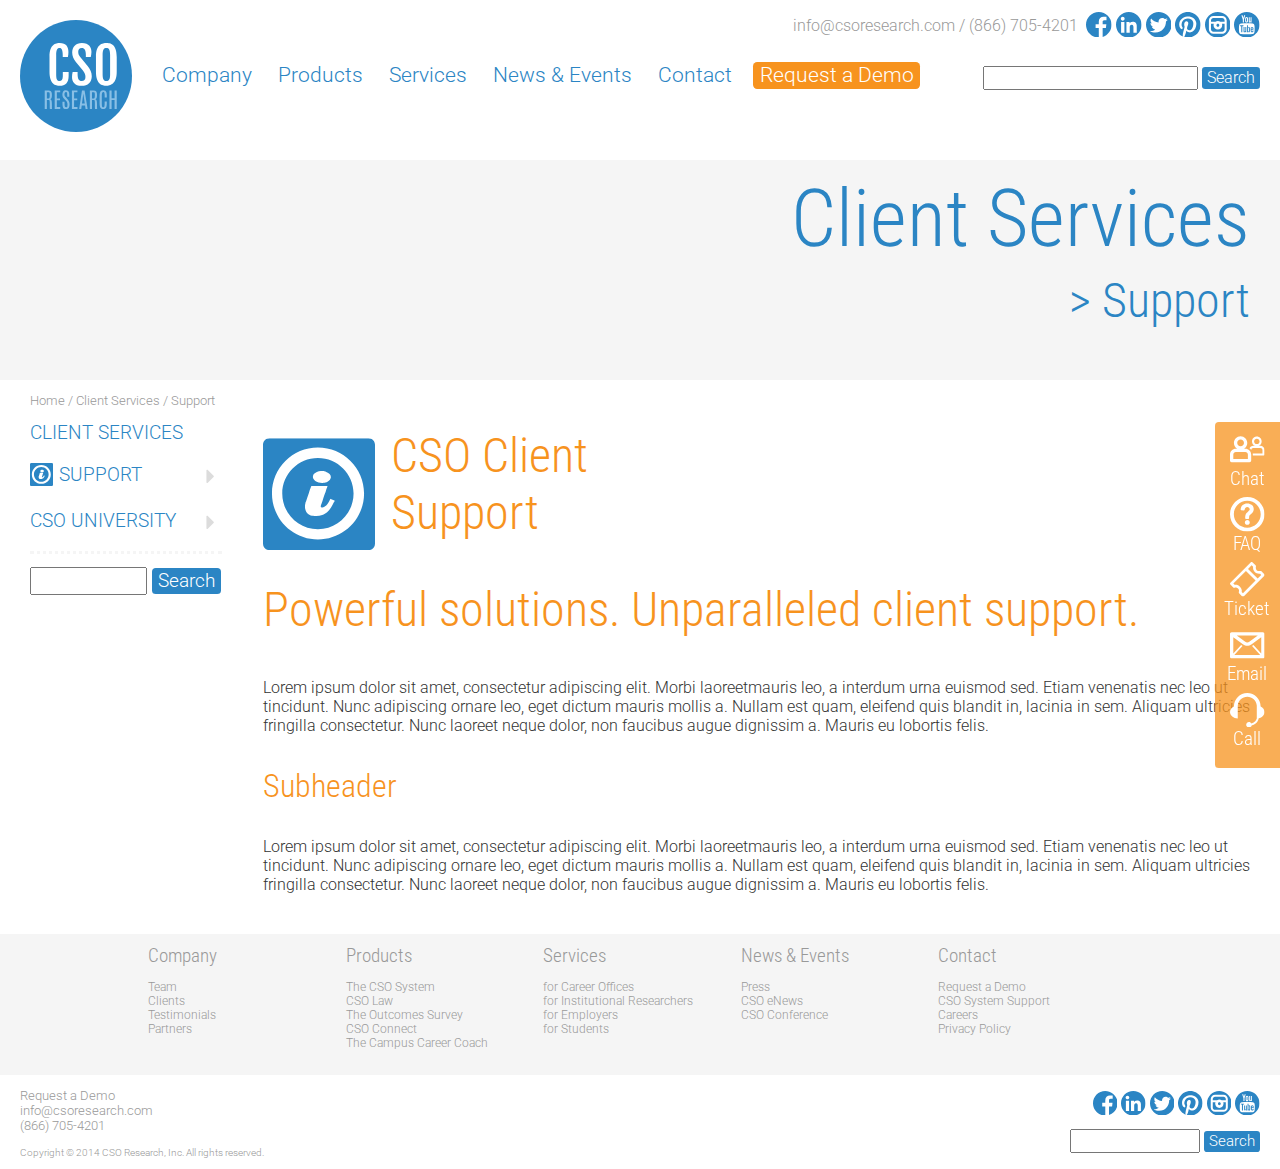
==== client-services.html @ c439a4fa "work on client services template" ====
<!DOCTYPE html>
<!--[if lt IE 7]>      <html class="no-js lt-ie9 lt-ie8 lt-ie7"> <![endif]-->
<!--[if IE 7]>         <html class="no-js lt-ie9 lt-ie8"> <![endif]-->
<!--[if IE 8]>         <html class="no-js lt-ie9"> <![endif]-->
<!--[if gt IE 8]><!--> <html class="no-js"> <!--<![endif]-->
    <head>
        <meta charset="utf-8">
        <meta http-equiv="X-UA-Compatible" content="IE=edge">
        <title></title>
        <meta name="description" content="">
        <meta name="viewport" content="width=device-width, initial-scale=1">

        <!-- Place favicon.ico and apple-touch-icon.png in the root directory -->

        <link rel="stylesheet" href="css/style.css">
		<script src="js/vendor/modernizr-2.6.2.min.js"></script>
        <link href='http://fonts.googleapis.com/css?family=Roboto+Condensed:300|Roboto:300' rel='stylesheet' type='text/css'>
    </head>
    <body class="page-template-page-services-php">
        <!--[if lt IE 7]>
            <p class="browsehappy">You are using an <strong>outdated</strong> browser. Please <a href="http://browsehappy.com/">upgrade your browser</a> to improve your experience.</p>
        <![endif]-->

<!-- HEADER -->

<div id="header">

        
        <div class="logo"><svg xmlns="http://www.w3.org/2000/svg" xmlns:xlink="http://www.w3.org/1999/xlink" version="1.1" id="Layer_1" x="0px" y="0px" width="500px" height="500px" viewBox="0 0 500 500" enable-background="new 0 0 500 500" xml:space="preserve">
<g>
	<circle class="cso-circle" fill="#2B85C4" cx="250" cy="250" r="250"/>
	<g class="cso">
		<path fill="#FFFFFF" d="M131.743 231.107v-66.315c0-56.45 28.39-61.602 45.379-61.602c29.705 0 39.1 18 39.1 39.7 c0 8.002-0.767 14.25-2.411 22.361h-23.019v-9.536c0-20.498-4.713-30.801-13.372-30.801c-10.413 0-15.894 7.453-15.894 31.5 v85.496c0 23.2 4.2 30.4 15.7 30.363c7.344 0 13.921-6.687 13.921-21.704v-18.305h25.978v17.319 c0 30.033-14.14 44.063-39.899 44.173C159.475 293.7 131.7 287.3 131.7 231.107z"/>
		<path fill="#FFFFFF" d="M235.103 231.983h22.032v9.098c0 20.2 4.6 31.2 18.4 31.239c10.743 0 16.661-6.138 16.661-17.428 c0-11.62-2.74-18.635-13.152-31.897l-29.596-35.186c-10.413-13.373-16.441-26.745-16.441-42.2 c0-24.882 15.783-42.419 43.077-42.419c33.103 0 42.9 20.7 42.9 39.679c0 8.002-1.534 14.25-3.068 22.361h-21.923v-8.878 c0-19.73-5.371-30.801-18.195-30.801c-10.632 0-15.894 6.467-15.894 16.332c0 10.6 3.4 16.2 8.9 23.457l32.994 39.9 c12.057 15.7 18.6 29.3 18.6 45.378c0 26.526-17.209 43.188-44.612 43.188c-33.87 0-43.516-19.729-43.516-39.679 C232.252 246.1 233.2 239.8 235.1 231.983z"/>
		<path fill="#FFFFFF" d="M339.12 231.107v-66.315c0-56.45 29.047-61.602 46.585-61.602c16.88 0 46.1 4.3 46.1 61.602v66.315 c0 55.572-29.813 62.587-46.146 62.587C367.51 293.7 339.1 287.3 339.1 231.107z M402.257 242.177v-85.167 c0-24.005-5.371-31.458-16.552-31.458c-11.509 0-16.88 7.453-16.88 31.458v85.167c0 23.2 5.4 30.1 16.9 30.1 C396.886 272.3 402.3 265.4 402.3 242.177z"/>
	</g>
	<g class="research">
		<path fill="#95C2E1" d="M110.307 314.522h17.263c4.896 0 8.4 1 10.6 3.042c2.152 2 3.4 5.5 3.9 10.3 c0.187 2 0.3 5.1 0.3 9.333s-0.554 7.774-1.661 10.644c-1.107 2.87-3.064 4.726-5.871 5.6 c2.058 0.3 3.6 1.4 4.7 3.253c1.059 1.8 1.8 4.7 2.2 8.701c0.437 4 0.7 9.9 0.7 17.7 c0 7.8 0.2 12.4 0.7 13.731h-9.638c-0.499-0.997-0.748-10.245-0.748-27.742c0-5.896-0.578-9.317-1.731-10.27 c-1.154-0.951-2.901-1.427-5.24-1.427l-5.755-0.328v39.767h-9.684V314.522z M132.716 334.687c0-6.331-0.569-9.995-1.708-10.994 c-1.139-0.998-2.784-1.497-4.936-1.497h-6.082v27.79h6.176c1.872 0 3.243-0.358 4.117-1.077c0.873-0.717 1.497-2.088 1.871-4.116 c0.375-2.027 0.562-5.208 0.562-9.544V334.687z"/>
		<path fill="#95C2E1" d="M154.892 314.522H179.5v8.048h-14.924v28.163h14.129v8.047h-14.129v30.035h15.111v8.047h-24.795V314.522z"/>
		<path fill="#95C2E1" d="M190.027 340.02c-0.561-1.965-0.842-4.318-0.842-7.064c0-5.957 1.099-10.689 3.298-14.198 s6.401-5.263 12.608-5.263c7.984 0 12.7 3.8 14.1 11.509c0.624 3.3 0.9 7.5 0.9 12.49v4.866h-9.264v-5.521 c0-5.239-0.265-8.763-0.795-10.572c-0.531-1.809-1.186-3.01-1.965-3.602c-0.779-0.594-1.793-0.891-3.041-0.891 c-2.339 0-4.024 0.858-5.053 2.574c-1.029 1.716-1.544 4.257-1.544 7.626c0 3.4 0.5 5.8 1.4 7.4 c0.935 1.6 2.1 3 3.5 4.468c1.373 1.4 2.1 2.2 2.3 2.409l5.613 5.941c6.737 7 10.1 14.9 10.1 23.7 c0 7.112-1.099 12.547-3.298 16.306c-2.199 3.759-6.386 5.637-12.561 5.637c-7.456 0-12.18-3.274-14.176-9.824 c-1.154-3.68-1.731-8.499-1.731-14.457c0-0.154 0-0.311 0-0.468v-7.999h9.404v8.374c0 6 0.4 10.2 1.3 12.6 c0.872 2.4 2.5 3.5 4.9 3.532c2.37 0 4.007-0.554 4.912-1.661c0.905-1.106 1.427-2.799 1.567-5.076 c0.14-2.275 0.211-4.834 0.211-7.672c0-5.708-2.511-11.072-7.532-16.094l-5.381-5.381 C194.159 348.7 191.2 344.2 190 340.02z"/>
		<path fill="#95C2E1" d="M231.759 314.522h24.608v8.048h-14.925v28.163h14.13v8.047h-14.13v30.035h15.112v8.047h-24.796V314.522z"/>
		<path fill="#95C2E1" d="M276.671 314.522h11.649l13.614 82.34h-9.124l-2.339-15.72h-14.925l-2.151 15.72h-9.216L276.671 314.522z M276.623 373.283h12.632l-6.503-43.509h-0.141L276.623 373.283z"/>
		<path fill="#95C2E1" d="M311.758 314.522h17.264c4.896 0 8.4 1 10.6 3.042c2.151 2 3.4 5.5 3.9 10.3 c0.188 2 0.3 5.1 0.3 9.333s-0.556 7.774-1.661 10.644c-1.107 2.87-3.064 4.726-5.871 5.6 c2.058 0.3 3.6 1.4 4.7 3.253c1.06 1.8 1.8 4.7 2.2 8.701s0.655 9.9 0.7 17.7 c0 7.8 0.2 12.4 0.7 13.731h-9.638c-0.499-0.997-0.749-10.245-0.749-27.742c0-5.896-0.577-9.317-1.731-10.27 c-1.154-0.951-2.9-1.427-5.239-1.427l-5.754-0.328v39.767h-9.685V314.522z M334.167 334.687c0-6.331-0.569-9.995-1.707-10.994 c-1.14-0.998-2.784-1.497-4.936-1.497h-6.082v27.79h6.176c1.871 0 3.243-0.358 4.116-1.077c0.873-0.717 1.498-2.088 1.872-4.116 c0.373-2.027 0.561-5.208 0.561-9.544V334.687z"/>
		<path fill="#95C2E1" d="M355.406 338.289c0-6.237 0.516-10.823 1.544-13.755c1.03-2.931 2.153-5.083 3.369-6.456 c2.65-2.994 6.519-4.507 11.602-4.538c7.112 0 11.7 3.2 13.8 9.403c1.186 3.6 1.8 8.4 1.8 14.316v9.123h-9.496 v-9.17c0-5.271-0.289-8.834-0.865-10.69c-0.578-1.854-1.271-3.088-2.083-3.695c-0.811-0.607-1.841-0.912-3.088-0.912 c-2.588 0-4.373 1.224-5.356 3.672c-0.982 2.449-1.473 6.309-1.473 11.579v35.649c0 6.2 0.4 10.6 1.3 13.1 s2.604 3.7 5.1 3.72c2.543 0 4.241-1.248 5.1-3.743c0.857-2.495 1.287-6.861 1.287-13.099v-9.124h9.59v9.03 c0 8.639-1.177 14.993-3.532 19.064c-2.354 4.07-6.463 6.104-12.327 6.104s-10.043-2.097-12.538-6.292 c-2.496-4.195-3.743-10.519-3.743-18.971V338.289z"/>
		<path fill="#95C2E1" d="M422.167 314.522h9.685v82.34h-9.685v-39.906h-13.193v39.906h-9.684v-82.34h9.684v34.527h13.193V314.522z"/>
	</g>
</g>
</svg></div>

<nav>
<ul>
<li><a href="#">Company</a>
	<ul>
  		<li><a href="#">Team</a></li>
        <li><a href="#">Clients</a></li>
        <li><a href="#">Testimonials</a></li>
        <li><a href="#">Partners</a></li>
  </ul>
</li>
<li><a href="#">Products</a>
    <ul>
            <li><a href="#">The CSO System</a></li>
            <li><a href="#">CSO Law</a></li>
            <li><a href="#">The Outcomes Survey</a></li>
            <li><a href="#">CSO Connect</a></li>
            <li><a href="#">The Campus Career Coach</a></li>
      </ul></li>
<li><a href="#">Services</a>
	<ul>
            <li><a href="#">for Career Offices</a></li>
            <li><a href="#">for Institutional Researchers</a></li>
            <li><a href="#">for Employers</a></li>
            <li><a href="#">for Students</a></li>
      </ul></li>
<li><a href="#">News & Events</a>
<ul>
  		<li><a href="#">Press</a></li>
        <li><a href="#">CSO eNews</a></li>
        <li><a href="#">CSO Conference</a></li>
  </ul>
</li>
<li><a href="#">Contact</a>
		<ul>
  		<li><a href="#">Request a Demo</a></li>
        <li><a href="#">CSO System Support</a></li>
        <li><a href="#">Careers</a></li>
        <li><a href="#">Privacy Policy</a></li>
  </ul>


</li>
<li class="demo"><a href="/demo">Request a Demo</a></li>
</ul></nav>


<div class="contact">
<p><a href="mailto:info@csoresearch.com">info@csoresearch.com</a> / <a href="tel:+18667054201">(866) 705-4201</a></p>

<a href="http://www.facebook.com/csoresearch"><svg class="icon-facebook"><use xlink:href="img/social.svg#icon-facebook"></use></svg></a>
<a href="https://www.linkedin.com/groups?gid=2939520"><svg class="icon-linkedin"><use xlink:href="img/social.svg#icon-linkedin"></use></svg></a>
<a href="http://www.twitter.com/csoresearch"><svg class="icon-twitter"><use xlink:href="img/social.svg#icon-twitter"></use></svg></a>
<a href="http://www.pinterest.com/csoresearch/following"><svg class="icon-pinterest"><use xlink:href="img/social.svg#icon-pinterest"></use></svg></a>
<a href="http://www.instagram.com/csoresearch"><svg class="icon-instagram"><use xlink:href="img/social.svg#icon-instagram"></use></svg></a>
<a href="http://www.youtube.com/csoresearch"><svg class="icon-youtube"><use xlink:href="img/social.svg#icon-youtube"></use></svg></a>
</div>

<div class="search">

<form id="searchform" class="searchform" action="http://campuscareercoach.com/" method="get" role="search">

    <div>
        <label class="screen-reader-text" for="s"></label>
        <input id="s" type="text" name="s" value=""></input>
        <input id="searchsubmit" type="submit" value="Search"></input>
    </div>

</form>

</div>
<div class="nav-icon">
<svg class="icon-list"><use xlink:href="img/icons.svg#icon-list"></use></svg>
</div>
<div class="search-icon">
<svg class="icon-search"><use xlink:href="img/icons.svg#icon-search"></use></svg>
</div>

</div><!--/#header-->

<!--CONTENT-->
<div id="content">
<div id="title-bar">

<h1>Client Services</h1>
<h2>> Support</h2>
</div>
<div class="breadcrumbs">
<p><a href="home">Home</a> / <a href="/products">Client Services</a> / Support</p>
</div>

<div class="sidebar-icon top"><a href="#sidebar">
<svg class="icon-chevron-down-circle"><use xlink:href="img/icons.svg#icon-chevron-down-circle"></use></svg> <p>navigation</p></a>
</div>


<div id="quick-support">
<ul>
<li><a href="#"><svg class="icon-chat"><use xlink:href="img/services-icons.svg#icon-chat"></use></svg>Chat</a></li>
<li><a href="#"><svg class="icon-faq"><use xlink:href="img/services-icons.svg#icon-faq"></use></svg>FAQ</a></li>
<li><a href="#"><svg class="icon-ticket"><use xlink:href="img/services-icons.svg#icon-ticket"></use></svg>Ticket</a></li>
<li><a href="#"><svg class="icon-email"><use xlink:href="img/services-icons.svg#icon-email"></use></svg>Email</a></li>
<li><a href="#"><svg class="icon-call"><use xlink:href="img/services-icons.svg#icon-call"></use></svg>Call</a></li>
</ul>
</div>

<div class="main">

<div id="title">
<svg class="icon-square-support"><use xlink:href="img/services-icons.svg#icon-square-support"></use></svg>
<h2>CSO Client Support</h2>
</div>


<div id="info">
</div>

<h2>Powerful solutions. Unparalleled client support.</h2>
<p>Lorem ipsum dolor sit amet, consectetur adipiscing elit. Morbi laoreetmauris leo, a interdum urna euismod sed. Etiam venenatis nec leo ut tincidunt. Nunc adipiscing ornare leo, eget dictum mauris mollis a. Nullam est quam, eleifend quis blandit in, lacinia in sem. Aliquam ultricies fringilla consectetur. Nunc laoreet neque dolor, non faucibus augue dignissim a. Mauris eu lobortis felis.</p>

<h3>Subheader</h3>
<p>Lorem ipsum dolor sit amet, consectetur adipiscing elit. Morbi laoreetmauris leo, a interdum urna euismod sed. Etiam venenatis nec leo ut tincidunt. Nunc adipiscing ornare leo, eget dictum mauris mollis a. Nullam est quam, eleifend quis blandit in, lacinia in sem. Aliquam ultricies fringilla consectetur. Nunc laoreet neque dolor, non faucibus augue dignissim a. Mauris eu lobortis felis.</p>
</div>

<div class="sidebar-icon bottom"><a href="#header">
<svg class="icon-chevron-up-circle"><use xlink:href="img/icons.svg#icon-chevron-up-circle"></use></svg> <p>top</p></a>
</div>

<aside id="sidebar">
<div class="menus"><nav><ul>
<li><a href="#">CLIENT SERVICES</a></li></ul></nav>


<nav><ul>
<li class="toggle-main-support"><svg class="icon-square-support"><use xlink:href="img/services-icons.svg#icon-square-support"></use></svg>SUPPORT<svg class="icon-caret-right"><use xlink:href="img/icons.svg#icon-caret-right"></use></svg>




<ul class="toggle-sub-support">
  <li><a href="#">Support Home</a></li>
  <li><a href="#"><svg class="icon-chat"><use xlink:href="img/services-icons.svg#icon-chat"></use></svg>Chat</a></li>
<li><a href="#"><svg class="icon-email"><use xlink:href="img/services-icons.svg#icon-email"></use></svg>Email</a></li>
<li><a href="#"><svg class="icon-faq"><use xlink:href="img/services-icons.svg#icon-faq"></use></svg>FAQ</a></li>
<li><a href="#"><svg class="icon-call"><use xlink:href="img/services-icons.svg#icon-call"></use></svg>Call</a></li>
<li><a href="#">Hours</a></li>
<li><a href="#">Meet the Team</a></li>
<li><a href="#">Our Promise</a></li>
</ul>
</li></ul></nav>
<nav><ul>
<li class="toggle-main-university">CSO UNIVERSITY<svg class="icon-caret-right"><use xlink:href="img/icons.svg#icon-caret-right"></use></svg>
  <ul class="toggle-sub-university">
<li><a href="#">CSO University Home</a></li>
<li><a href="#">Video Tutorials</a></li>
<li><a href="#">Manuals</a></li>
<li><a href="#">Training Webinars</a></li>
<li><a href="#">Updates</a></li>
<li><a href="#">FAQ</a></li>
<li><a href="#">Events</a></li>
<li><a href="#">On-Site Training</a></li>
  </ul>
</li></ul></nav></div>
<div class="widgets">

<form id="searchform" class="searchform" action="http://campuscareercoach.com/" method="get" role="search">

    <div>
        <label class="screen-reader-text" for="s"></label>
        <input id="s" type="text" name="s" value=""></input>
        <input id="searchsubmit" type="submit" value="Search"></input>
    </div>

</form></div>


</aside>


</div><!--/#content-->

<!--FOOTER-->

<div id="footer">
<div class="mid-bar">
<nav><ul>
<li><a href="#">Company</a>
	<ul>
  		<li><a href="#">Team</a></li>
        <li><a href="#">Clients</a></li>
        <li><a href="#">Testimonials</a></li>
        <li><a href="#">Partners</a></li>
  </ul>
</li>
<li><a href="#">Products</a>
    <ul>
            <li><a href="#">The CSO System</a></li>
            <li><a href="#">CSO Law</a></li>
            <li><a href="#">The Outcomes Survey</a></li>
            <li><a href="#">CSO Connect</a></li>
            <li><a href="#">The Campus Career Coach</a></li>
      </ul></li>
<li><a href="#">Services</a>
	<ul>
            <li><a href="#">for Career Offices</a></li>
            <li><a href="#">for Institutional Researchers</a></li>
            <li><a href="#">for Employers</a></li>
            <li><a href="#">for Students</a></li>
      </ul></li>
<li><a href="#">News & Events</a>
<ul>
  		<li><a href="#">Press</a></li>
        <li><a href="#">CSO eNews</a></li>
        <li><a href="#">CSO Conference</a></li>
  </ul>
</li>
<li><a href="#">Contact</a>
		<ul>
  		<li><a href="#">Request a Demo</a></li>
        <li><a href="#">CSO System Support</a></li>
        <li><a href="#">Careers</a></li>
        <li><a href="#">Privacy Policy</a></li>
  </ul>


</li>
</ul>

</nav>
</div>
<div class="bot-bar">

<div class="right">
<p>
<a href="http://www.facebook.com/csoresearch"><svg class="icon-facebook"><use xlink:href="img/social.svg#icon-facebook"></use></svg></a>
<a href="https://www.linkedin.com/groups?gid=2939520"><svg class="icon-linkedin"><use xlink:href="img/social.svg#icon-linkedin"></use></svg></a>
<a href="http://www.twitter.com/csoresearch"><svg class="icon-twitter"><use xlink:href="img/social.svg#icon-twitter"></use></svg></a>
<a href="http://www.pinterest.com/csoresearch/following"><svg class="icon-pinterest"><use xlink:href="img/social.svg#icon-pinterest"></use></svg></a>
<a href="http://www.instagram.com/csoresearch"><svg class="icon-instagram"><use xlink:href="img/social.svg#icon-instagram"></use></svg></a>
<a href="http://www.youtube.com/csoresearch"><svg class="icon-youtube"><use xlink:href="img/social.svg#icon-youtube"></use></svg></a>
</p>

<div class="search">

<form id="searchform" class="searchform" action="http://campuscareercoach.com/" method="get" role="search">

    <div>
        <label class="screen-reader-text" for="s"></label>
        <input id="s" type="text" name="s" value=""></input>
        <input id="searchsubmit" type="submit" value="Search"></input>
    </div>

</form>

</div>

</div>

<div class="left">
<p><a href="#">Request a Demo</a><br>
<a href="#">info@csoresearch.com</a><br>
<a href="tel:+18667054201">(866) 705-4201</a></p>
<p class="small">Copyright &copy; 2014 CSO Research, Inc. All rights reserved.</p>
</div>

</div>



</div><!--/#footer-->



        <script src="//ajax.googleapis.com/ajax/libs/jquery/1.10.2/jquery.min.js"></script>
        <script>window.jQuery || document.write('<script src="js/vendor/jquery-1.10.2.min.js"><\/script>')</script>
        <script src="js/plugins.js"></script>
        <script src="js/main.js"></script>

        <!-- Google Analytics: change UA-XXXXX-X to be your site's ID. -->
        <script>
            (function(b,o,i,l,e,r){b.GoogleAnalyticsObject=l;b[l]||(b[l]=
            function(){(b[l].q=b[l].q||[]).push(arguments)});b[l].l=+new Date;
            e=o.createElement(i);r=o.getElementsByTagName(i)[0];
            e.src='//www.google-analytics.com/analytics.js';
            r.parentNode.insertBefore(e,r)}(window,document,'script','ga'));
            ga('create','UA-XXXXX-X');ga('send','pageview');
        </script>
    </body>
</html>
---- css/style.css ----
/* Less CSS Document */
@import "normalize.css";.roboto{font-family:'Roboto',sans-serif;font-weight:300}.condensed{font-family:'Roboto Condensed',sans-serif;font-weight:300}body{font-family:'Roboto',sans-serif;font-weight:300;color:#333}h1,h2,h3,h4,h5,h6{font-family:'Roboto Condensed',sans-serif;font-weight:300}.main h2{font-size:3em;color:#f7931e}.main h3{font-size:2em;color:#f7931e}a{color:#2b85c4;text-decoration:none}a:hover,a:active,a:focus{color:#194c70}.grey-link{color:#999}.grey-link a{color:#999}.grey-link a:hover,.grey-link a:active,.grey-link a:focus{color:#666}.white-link{color:#fff}.white-link a{color:#fff}.white-link a:hover,.white-link a:active,.white-link a:focus{color:#fff;text-decoration:underline}.small{font-size:.8em}.btn-ease{transition:all .3s ease;-webkit-transition:all .3s ease;-moz-transition:all .3s ease;-o-transition:all .3s ease}.button-orange,.button-blue{border-radius:.2em;padding:.04em .313em .08em .313em;border:0;transition:all .3s ease;-webkit-transition:all .3s ease;-moz-transition:all .3s ease;-o-transition:all .3s ease}.button-orange{background-color:#f7931e;color:#fff}.button-orange:hover,.button-orange:active,.button-orange:focus{text-shadow:.063em .063em .063em #784304}.button-orange a{color:#fff}.button-orange a:hover,.button-orange a:active,.button-orange a:focus{color:#fff}.button-blue{background-color:#2b85c4;color:#fff}.button-blue:hover,.button-blue:active,.button-blue:focus{background-color:#22699a}.button-blue a{color:#fff}.button-blue a:hover,.button-blue a:active,.button-blue a:focus{color:#fff}input[type="submit"]{border-radius:.2em;padding:.04em .313em .08em .313em;border:0;transition:all .3s ease;-webkit-transition:all .3s ease;-moz-transition:all .3s ease;-o-transition:all .3s ease;background-color:#2b85c4;color:#fff;font-family:'Roboto',sans-serif;font-weight:300;padding-bottom:2.2px}input[type="submit"]:hover,input[type="submit"]:active,input[type="submit"]:focus{background-color:#22699a}input[type="submit"] a{color:#fff}input[type="submit"] a:hover,input[type="submit"] a:active,input[type="submit"] a:focus{color:#fff}.cso-circle{fill:#2b85c4}.cso path{fill:#fff}.research path{fill:#89bfe5}#header{width:100%;height:10em;position:relative;font-size:1em}@media screen and (max-width: 61.5em){#header{ font-size:.8em}}#header .logo{margin:1.25em;float:left}#header .logo svg{width:7em;height:7em}#header nav{font-size:1.3em;float:left;transition:all .3s ease;-webkit-transition:all .3s ease;-moz-transition:all .3s ease;-o-transition:all .3s ease;margin-top:calc(6em / 2)}@media screen and (max-width: 50em){#header nav{ display:none}}#header nav ul{list-style:none;display:inherit;padding:0;margin:0;transition:all .3s ease;-webkit-transition:all .3s ease;-moz-transition:all .3s ease;-o-transition:all .3s ease}#header nav ul ul{visibility:hidden;opacity:0;position:absolute;padding:.3em 0;background-color:#fff;font-size:.8em;border-bottom:.125em solid #2b85c4;top:1.875em;left:.3em}#header nav li{display:inline-block;padding:0 .5em;position:relative;transition:all .3s ease;-webkit-transition:all .3s ease;-moz-transition:all .3s ease;-o-transition:all .3s ease}#header nav li:hover>ul{visibility:visible;opacity:1;transition:all .3s ease;-webkit-transition:all .3s ease;-moz-transition:all .3s ease;-o-transition:all .3s ease}#header nav li li{display:block;white-space:nowrap;padding:.3em .5em}#header nav li li:hover{background-color:#f5f5f5}#header nav li.demo{border-radius:.2em;padding:.04em .313em .08em .313em;border:0;transition:all .3s ease;-webkit-transition:all .3s ease;-moz-transition:all .3s ease;-o-transition:all .3s ease;background-color:#f7931e;color:#fff}#header nav li.demo:hover,#header nav li.demo:active,#header nav li.demo:focus{text-shadow:.063em .063em .063em #784304}#header nav li.demo a{color:#fff}#header nav li.demo a:hover,#header nav li.demo a:active,#header nav li.demo a:focus{color:#fff}#header nav li:nth-last-child(2){padding-right:.813em}#header .contact{color:#999;position:absolute;right:1.25em;color:#999}#header .contact a{color:#999}#header .contact a:hover,#header .contact a:active,#header .contact a:focus{color:#666}#header .contact p{display:inline-block;padding-right:.3em}#header .contact [class^="icon-"]{height:1.6em;width:1.6em;display:inline-block;fill:#2b85c4;margin-bottom:-.4em;transition:all .3s ease;-webkit-transition:all .3s ease;-moz-transition:all .3s ease;-o-transition:all .3s ease}#header .contact [class^="icon-"]:hover{fill:#22699a}@media screen and (max-width: 31em){#header .contact{ display:none}}#header .search,#header .search-icon,#header .nav-icon{float:right;margin-right:1.25em}#header .search{margin-top:calc(8.2em / 2)}@media screen and (max-width: 74em){#header .search{ display:none;position:absolute;right:0;top:2em;background-color:#f5f5f5;padding:.5em}}@media screen and (max-width: 50em){#header .search{ font-size:2em;width:100%;top:0;margin-right:0;text-align:right;box-shadow:0 .2em .1em #dcdcdc}#header .search input#s{width:calc(100% - 5em)}}#header .search-icon,#header .nav-icon{display:none;margin-top:calc(7.6em / 2);padding:.125em .3em .3em .3em}@media screen and (max-width: 31em){#header .search-icon,#header .nav-icon{ margin-top:calc(4.9em / 2)}}@media screen and (max-width: 74em){#header .search-icon{ display:block}}@media screen and (max-width: 50em){#header .search-icon{ margin-right:0}}@media screen and (max-width: 50em){#header .nav-icon{ display:block}}@media screen and (max-width: 31em){#header .nav-icon{ margin-right:0}}#header .icon-search,#header .icon-list{height:1.875em;width:1.875em;fill:#999}@media screen and (max-width: 50em){#header .icon-search,#header .icon-list{ height:4em;width:4em;fill:#2b85c4}}@media screen and (max-width: 31em){#header .icon-search,#header .icon-list{ height:5em;width:5em}}#header .active{background-color:#f5f5f5}#header nav.mobile{position:absolute;text-align:right;right:.6em;font-size:2em;top:1em;background-color:#f5f5f5;padding:.5em;line-height:1.8em;box-shadow:0 .2em .1em #dcdcdc}@media screen and (max-width: 31em){#header nav.mobile{ right:0}}#header nav.mobile li{display:block}#header nav.mobile li:nth-last-child(2){padding-bottom:.6em}#header nav.mobile li:hover>ul{visibility:hidden;opacity:0}#content{width:100%}#content #title-bar{background-color:#f5f5f5;width:100%;height:13.75em}@media screen and (max-width: 61.5em){#content #title-bar{ font-size:.8em}}@media screen and (max-width: 50em){#content #title-bar{ font-size:.6em}}@media screen and (max-width: 31em){#content #title-bar{ font-size:.4em}}#content #title-bar h1,#content #title-bar h2{float:right;margin-right:30px;color:#2b85c4}@media screen and (max-width: 50em){#content #title-bar h1,#content #title-bar h2{ margin-right:10px}}#content #title-bar h1{font-size:5em;margin-top:.15em;margin-bottom:.05em}#content #title-bar h2{clear:right;font-size:3em;margin-top:.05em}#content .breadcrumbs{margin-left:30px;font-size:.8em;color:#999;color:#999;margin-bottom:1.5em}#content .breadcrumbs a{color:#999}#content .breadcrumbs a:hover,#content .breadcrumbs a:active,#content .breadcrumbs a:focus{color:#666}@media screen and (max-width: 50em){#content .breadcrumbs{ margin-left:10px}}@media screen and (max-width: 31em){#content .breadcrumbs{ display:none}}#content .sidebar-icon{display:none;margin-left:10px;padding-top:.5em;width:100%;color:#999;font-size:.8em;margin-bottom:1.5em}#content .sidebar-icon a{color:#999}#content .sidebar-icon a:hover,#content .sidebar-icon a:active,#content .sidebar-icon a:focus{color:#666}#content .sidebar-icon p{display:inline}@media screen and (max-width: 31em){#content .sidebar-icon{ display:block}}#content .sidebar-icon [class^="icon-"],#content .sidebar-icon [class*=" icon-"]{height:1.5em;width:1.5em;fill:#dcdcdc;margin-bottom:-.4em}#content .sidebar-icon a:hover [class^="icon-"],#content .sidebar-icon a:hover [class*=" icon-"]{fill:#666}#content .sidebar-icon.bottom{border-bottom:.2em dotted #F5F5F5;padding-bottom:.5em}#content .main{width:calc(100% - 18.3em);margin:0 30px 0 0;float:right;vertical-align:top}@media screen and (max-width: 50em){#content .main{ font-size:.8em;width:calc(100% - 17.9em);margin-right:20px}}@media screen and (max-width: 31em){#content .main{ float:none;font-size:.8em;width:calc(100% - 21px);margin:0 10px}}@media screen and (max-width: 50em){#content .main h2{ font-size:2.5em}}#content .main h2:first-child{margin-top:-.35em}#content #sidebar{width:10em;margin:-.3em 1.875em 0 30px;vertical-align:top;color:#2b85c4;font-size:1.2em;float:left}#content #sidebar .menus{border-bottom:dotted .2em #f5f5f5;margin-bottom:.7em}@media screen and (max-width: 50em){#content #sidebar{ font-size:1em;margin-left:20px;margin-right:1.5em}}@media screen and (max-width: 31em){#content #sidebar{ float:none;margin-left:20px;margin-right:20px;width:calc(100% - 40px)}#content #sidebar .menus,#content #sidebar .widgets{display:inline-block;width:48%;vertical-align:top;border-bottom:0}#content #sidebar .widgets{margin-left:1%}}@media screen and (max-width: 21em){#content #sidebar .menus,#content #sidebar .widgets{ display:block;width:100%;margin-left:0}#content #sidebar .menus{border-bottom:dotted .2em #f5f5f5}}#content #sidebar nav ul{list-style:none;padding-left:1em}#content #sidebar nav ul:first-child{padding-left:0}#content #sidebar nav ul li ul{margin-top:.3em;font-size:.8em}#content #sidebar nav:first-child ul{margin-top:0}.page-template-page-services-php #title{width:25em}.page-template-page-services-php #title h2{display:inline}.page-template-page-services-php #title [class^="icon-square-"],.page-template-page-services-php #title [class*=" icon-square-"]{width:7em;height:7em;fill:#2b85c4;float:left;padding-right:1em;padding-top:.7em}.page-template-page-services-php #quick-support{position:fixed;right:0;top:22em;background-color:rgba(247,147,30,.75);padding:.5em;border-radius:.2em 0 0 .2em;color:#fff;font-family:'Roboto Condensed',sans-serif;font-weight:300;font-size:1.2em}.page-template-page-services-php #quick-support a{color:#fff}.page-template-page-services-php #quick-support a:hover,.page-template-page-services-php #quick-support a:active,.page-template-page-services-php #quick-support a:focus{color:#fff;text-decoration:underline}.page-template-page-services-php #quick-support [class^="icon-"],.page-template-page-services-php #quick-support [class*=" icon-"]{height:1.8em;width:1.8em;fill:#fff;display:block;margin:0 auto}.page-template-page-services-php #quick-support ul{list-style:none;padding:0;margin:0;text-align:center}.page-template-page-services-php #quick-support ul li{margin-bottom:.4em}.page-template-page-services-php #quick-support ul li:hover [class^="icon-"],.page-template-page-services-php #quick-support ul li:hover [class*=" icon-"]{fill:rgba(255,255,255,.7)}@media screen and (max-width: 61.5em){.page-template-page-services-php #quick-support{ font-size:1em}}@media screen and (max-width: 50em){.page-template-page-services-php #quick-support{ top:18em}}@media screen and (max-width: 31em){.page-template-page-services-php #quick-support{ top:auto;bottom:0;width:100%;font-size:1.2em;padding:.3em 0;border-radius:0;background-color:rgba(247,147,30,.9)}.page-template-page-services-php #quick-support [class^="icon-"],.page-template-page-services-php #quick-support [class*=" icon-"]{display:none}.page-template-page-services-php #quick-support ul{width:100%}.page-template-page-services-php #quick-support ul li{display:inline-block;width:18%}}.page-template-page-services-php #sidebar input#s{width:5.7em}.page-template-page-services-php #sidebar [class^="icon-square-"],.page-template-page-services-php #sidebar [class*=" icon-square-"]{height:1.2em;width:1.2em;fill:#2b85c4;padding-right:.3em;vertical-align:middle;padding-bottom:.15em}.page-template-page-services-php #sidebar ul ul li [class^="icon-"],.page-template-page-services-php #sidebar ul ul li [class*=" icon-"]{height:1em;width:1em;fill:#2b85c4;padding-right:.3em;vertical-align:middle}.page-template-page-services-php #sidebar [class^="toggle-sub-"],.page-template-page-services-php #sidebar [class*=" toggle-sub-"]{display:none}.page-template-page-services-php #sidebar [class^="toggle-main-"],.page-template-page-services-php #sidebar [class*=" toggle-main-"]{cursor:pointer}.page-template-page-services-php #sidebar [class^="toggle-main-"] .icon-caret-right,.page-template-page-services-php #sidebar [class*=" toggle-main-"] .icon-caret-right{height:1.2em;width:1.2em;fill:#dcdcdc;float:right;padding-top:.1em;transition:all .3s ease;-webkit-transition:all .3s ease;-moz-transition:all .3s ease;-o-transition:all .3s ease}.page-template-page-services-php #sidebar [class^="toggle-main-"].active .icon-caret-right,.page-template-page-services-php #sidebar [class*=" toggle-main-"].active .icon-caret-right{transform:rotate(90deg)}#footer{width:100%;clear:both;padding-top:1.5em}#footer .mid-bar{width:inherit;background-color:#f5f5f5}#footer .mid-bar nav{width:61.5em;margin-left:auto;margin-right:auto;padding:.625em .5em 6.8em;color:#999}#footer .mid-bar nav a{color:#999}#footer .mid-bar nav a:hover,#footer .mid-bar nav a:active,#footer .mid-bar nav a:focus{color:#666}@media screen and (max-width: 61.5em){#footer .mid-bar nav{ width:100%}}@media screen and (max-width: 50em){#footer .mid-bar nav{ font-size:.8em}}@media screen and (max-width: 40em){#footer .mid-bar nav{ padding-bottom:.9em}}@media screen and (max-width: 31em){#footer .mid-bar nav{ padding-left:0}}#footer .mid-bar nav ul,#footer .mid-bar nav li{display:inline-block;padding:0;margin:0;width:100%}@media screen and (max-width: 31em){#footer .mid-bar nav ul{ text-align:center}}#footer .mid-bar nav li{width:calc(50.4em / 5);position:relative;font-family:'Roboto Condensed',sans-serif;font-weight:300;font-size:1.2em}@media screen and (max-width: 61.5em){#footer .mid-bar nav li{ width:calc(( 100% - 1em ) / 5)}}@media screen and (max-width: 40em){#footer .mid-bar nav li{ text-align:center}}@media screen and (max-width: 31em){#footer .mid-bar nav li{ width:auto;padding:0 .5em}}#footer .mid-bar nav li ul{position:absolute;margin-top:1.875em;left:0}@media screen and (max-width: 40em){#footer .mid-bar nav li ul{ display:none}}#footer .mid-bar nav li ul li{display:block;width:auto;font-family:'Roboto',sans-serif;font-weight:300;font-size:.6em}#footer .bot-bar{width:inherit;height:6.25em;background-color:#fff;font-size:.8em;color:#999}#footer .bot-bar a{color:#999}#footer .bot-bar a:hover,#footer .bot-bar a:active,#footer .bot-bar a:focus{color:#666}#footer .bot-bar .left{float:left;margin-left:20px}#footer .bot-bar .right{float:right;margin-right:20px;font-size:1.2em}#footer .bot-bar .right p{float:right}@media screen and (max-width: 31em){#footer .bot-bar .right p{ float:none}}@media screen and (max-width: 31em){#footer .bot-bar .left,#footer .bot-bar .right{ float:none;margin-left:auto;margin-right:auto;text-align:center}}#footer .bot-bar [class^="icon-"]{height:1.6em;width:1.6em;display:inline-block;fill:#2b85c4;margin-bottom:-.4em;transition:all .3s ease;-webkit-transition:all .3s ease;-moz-transition:all .3s ease;-o-transition:all .3s ease}#footer .bot-bar [class^="icon-"]:hover{fill:#22699a}#footer .bot-bar .search{float:right;clear:right}#footer .bot-bar .search input#s{width:8em}@media screen and (max-width: 31em){#footer .bot-bar .search{ display:none}}
/* This beautiful CSS-File has been crafted with LESS (lesscss.org) and compiled by simpLESS (wearekiss.com/simpless) */
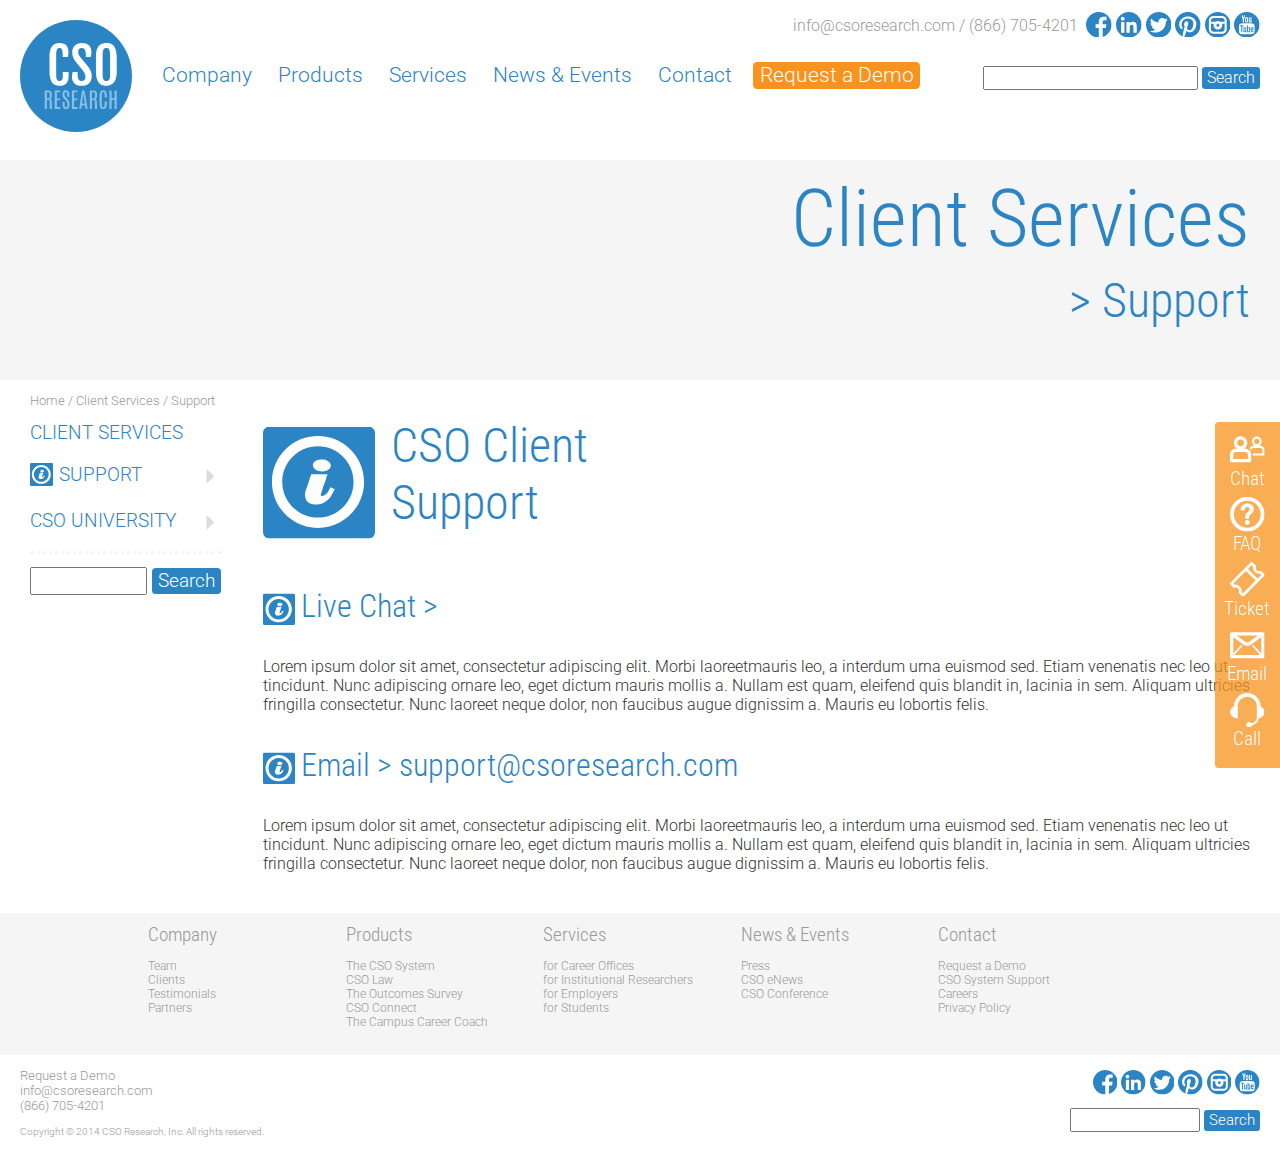
==== commit be4d7798: "more career services page" ====
--- a/client-services.html
+++ b/client-services.html
@@ -160,13 +160,13 @@
 </div>
 
 
-<div id="info">
-</div>
-
-<h2>Powerful solutions. Unparalleled client support.</h2>
+<div class="info">
+</div>
+<h3><a href="#">Live Chat</a> &gt;<svg class="icon-square-support"><use xlink:href="img/services-icons.svg#icon-square-support"></use></svg></h3>
 <p>Lorem ipsum dolor sit amet, consectetur adipiscing elit. Morbi laoreetmauris leo, a interdum urna euismod sed. Etiam venenatis nec leo ut tincidunt. Nunc adipiscing ornare leo, eget dictum mauris mollis a. Nullam est quam, eleifend quis blandit in, lacinia in sem. Aliquam ultricies fringilla consectetur. Nunc laoreet neque dolor, non faucibus augue dignissim a. Mauris eu lobortis felis.</p>
 
-<h3>Subheader</h3>
+<h3>Email &gt; <a href="mailto:support@csoresearch.com">support@csoresearch.com</a>
+  <svg class="icon-square-support"><use xlink:href="img/services-icons.svg#icon-square-support"></use></svg></h3>
 <p>Lorem ipsum dolor sit amet, consectetur adipiscing elit. Morbi laoreetmauris leo, a interdum urna euismod sed. Etiam venenatis nec leo ut tincidunt. Nunc adipiscing ornare leo, eget dictum mauris mollis a. Nullam est quam, eleifend quis blandit in, lacinia in sem. Aliquam ultricies fringilla consectetur. Nunc laoreet neque dolor, non faucibus augue dignissim a. Mauris eu lobortis felis.</p>
 </div>
 
--- a/css/style.css
+++ b/css/style.css
@@ -1,3 +1,3 @@
 /* Less CSS Document */
-@import "normalize.css";.roboto{font-family:'Roboto',sans-serif;font-weight:300}.condensed{font-family:'Roboto Condensed',sans-serif;font-weight:300}body{font-family:'Roboto',sans-serif;font-weight:300;color:#333}h1,h2,h3,h4,h5,h6{font-family:'Roboto Condensed',sans-serif;font-weight:300}.main h2{font-size:3em;color:#f7931e}.main h3{font-size:2em;color:#f7931e}a{color:#2b85c4;text-decoration:none}a:hover,a:active,a:focus{color:#194c70}.grey-link{color:#999}.grey-link a{color:#999}.grey-link a:hover,.grey-link a:active,.grey-link a:focus{color:#666}.white-link{color:#fff}.white-link a{color:#fff}.white-link a:hover,.white-link a:active,.white-link a:focus{color:#fff;text-decoration:underline}.small{font-size:.8em}.btn-ease{transition:all .3s ease;-webkit-transition:all .3s ease;-moz-transition:all .3s ease;-o-transition:all .3s ease}.button-orange,.button-blue{border-radius:.2em;padding:.04em .313em .08em .313em;border:0;transition:all .3s ease;-webkit-transition:all .3s ease;-moz-transition:all .3s ease;-o-transition:all .3s ease}.button-orange{background-color:#f7931e;color:#fff}.button-orange:hover,.button-orange:active,.button-orange:focus{text-shadow:.063em .063em .063em #784304}.button-orange a{color:#fff}.button-orange a:hover,.button-orange a:active,.button-orange a:focus{color:#fff}.button-blue{background-color:#2b85c4;color:#fff}.button-blue:hover,.button-blue:active,.button-blue:focus{background-color:#22699a}.button-blue a{color:#fff}.button-blue a:hover,.button-blue a:active,.button-blue a:focus{color:#fff}input[type="submit"]{border-radius:.2em;padding:.04em .313em .08em .313em;border:0;transition:all .3s ease;-webkit-transition:all .3s ease;-moz-transition:all .3s ease;-o-transition:all .3s ease;background-color:#2b85c4;color:#fff;font-family:'Roboto',sans-serif;font-weight:300;padding-bottom:2.2px}input[type="submit"]:hover,input[type="submit"]:active,input[type="submit"]:focus{background-color:#22699a}input[type="submit"] a{color:#fff}input[type="submit"] a:hover,input[type="submit"] a:active,input[type="submit"] a:focus{color:#fff}.cso-circle{fill:#2b85c4}.cso path{fill:#fff}.research path{fill:#89bfe5}#header{width:100%;height:10em;position:relative;font-size:1em}@media screen and (max-width: 61.5em){#header{ font-size:.8em}}#header .logo{margin:1.25em;float:left}#header .logo svg{width:7em;height:7em}#header nav{font-size:1.3em;float:left;transition:all .3s ease;-webkit-transition:all .3s ease;-moz-transition:all .3s ease;-o-transition:all .3s ease;margin-top:calc(6em / 2)}@media screen and (max-width: 50em){#header nav{ display:none}}#header nav ul{list-style:none;display:inherit;padding:0;margin:0;transition:all .3s ease;-webkit-transition:all .3s ease;-moz-transition:all .3s ease;-o-transition:all .3s ease}#header nav ul ul{visibility:hidden;opacity:0;position:absolute;padding:.3em 0;background-color:#fff;font-size:.8em;border-bottom:.125em solid #2b85c4;top:1.875em;left:.3em}#header nav li{display:inline-block;padding:0 .5em;position:relative;transition:all .3s ease;-webkit-transition:all .3s ease;-moz-transition:all .3s ease;-o-transition:all .3s ease}#header nav li:hover>ul{visibility:visible;opacity:1;transition:all .3s ease;-webkit-transition:all .3s ease;-moz-transition:all .3s ease;-o-transition:all .3s ease}#header nav li li{display:block;white-space:nowrap;padding:.3em .5em}#header nav li li:hover{background-color:#f5f5f5}#header nav li.demo{border-radius:.2em;padding:.04em .313em .08em .313em;border:0;transition:all .3s ease;-webkit-transition:all .3s ease;-moz-transition:all .3s ease;-o-transition:all .3s ease;background-color:#f7931e;color:#fff}#header nav li.demo:hover,#header nav li.demo:active,#header nav li.demo:focus{text-shadow:.063em .063em .063em #784304}#header nav li.demo a{color:#fff}#header nav li.demo a:hover,#header nav li.demo a:active,#header nav li.demo a:focus{color:#fff}#header nav li:nth-last-child(2){padding-right:.813em}#header .contact{color:#999;position:absolute;right:1.25em;color:#999}#header .contact a{color:#999}#header .contact a:hover,#header .contact a:active,#header .contact a:focus{color:#666}#header .contact p{display:inline-block;padding-right:.3em}#header .contact [class^="icon-"]{height:1.6em;width:1.6em;display:inline-block;fill:#2b85c4;margin-bottom:-.4em;transition:all .3s ease;-webkit-transition:all .3s ease;-moz-transition:all .3s ease;-o-transition:all .3s ease}#header .contact [class^="icon-"]:hover{fill:#22699a}@media screen and (max-width: 31em){#header .contact{ display:none}}#header .search,#header .search-icon,#header .nav-icon{float:right;margin-right:1.25em}#header .search{margin-top:calc(8.2em / 2)}@media screen and (max-width: 74em){#header .search{ display:none;position:absolute;right:0;top:2em;background-color:#f5f5f5;padding:.5em}}@media screen and (max-width: 50em){#header .search{ font-size:2em;width:100%;top:0;margin-right:0;text-align:right;box-shadow:0 .2em .1em #dcdcdc}#header .search input#s{width:calc(100% - 5em)}}#header .search-icon,#header .nav-icon{display:none;margin-top:calc(7.6em / 2);padding:.125em .3em .3em .3em}@media screen and (max-width: 31em){#header .search-icon,#header .nav-icon{ margin-top:calc(4.9em / 2)}}@media screen and (max-width: 74em){#header .search-icon{ display:block}}@media screen and (max-width: 50em){#header .search-icon{ margin-right:0}}@media screen and (max-width: 50em){#header .nav-icon{ display:block}}@media screen and (max-width: 31em){#header .nav-icon{ margin-right:0}}#header .icon-search,#header .icon-list{height:1.875em;width:1.875em;fill:#999}@media screen and (max-width: 50em){#header .icon-search,#header .icon-list{ height:4em;width:4em;fill:#2b85c4}}@media screen and (max-width: 31em){#header .icon-search,#header .icon-list{ height:5em;width:5em}}#header .active{background-color:#f5f5f5}#header nav.mobile{position:absolute;text-align:right;right:.6em;font-size:2em;top:1em;background-color:#f5f5f5;padding:.5em;line-height:1.8em;box-shadow:0 .2em .1em #dcdcdc}@media screen and (max-width: 31em){#header nav.mobile{ right:0}}#header nav.mobile li{display:block}#header nav.mobile li:nth-last-child(2){padding-bottom:.6em}#header nav.mobile li:hover>ul{visibility:hidden;opacity:0}#content{width:100%}#content #title-bar{background-color:#f5f5f5;width:100%;height:13.75em}@media screen and (max-width: 61.5em){#content #title-bar{ font-size:.8em}}@media screen and (max-width: 50em){#content #title-bar{ font-size:.6em}}@media screen and (max-width: 31em){#content #title-bar{ font-size:.4em}}#content #title-bar h1,#content #title-bar h2{float:right;margin-right:30px;color:#2b85c4}@media screen and (max-width: 50em){#content #title-bar h1,#content #title-bar h2{ margin-right:10px}}#content #title-bar h1{font-size:5em;margin-top:.15em;margin-bottom:.05em}#content #title-bar h2{clear:right;font-size:3em;margin-top:.05em}#content .breadcrumbs{margin-left:30px;font-size:.8em;color:#999;color:#999;margin-bottom:1.5em}#content .breadcrumbs a{color:#999}#content .breadcrumbs a:hover,#content .breadcrumbs a:active,#content .breadcrumbs a:focus{color:#666}@media screen and (max-width: 50em){#content .breadcrumbs{ margin-left:10px}}@media screen and (max-width: 31em){#content .breadcrumbs{ display:none}}#content .sidebar-icon{display:none;margin-left:10px;padding-top:.5em;width:100%;color:#999;font-size:.8em;margin-bottom:1.5em}#content .sidebar-icon a{color:#999}#content .sidebar-icon a:hover,#content .sidebar-icon a:active,#content .sidebar-icon a:focus{color:#666}#content .sidebar-icon p{display:inline}@media screen and (max-width: 31em){#content .sidebar-icon{ display:block}}#content .sidebar-icon [class^="icon-"],#content .sidebar-icon [class*=" icon-"]{height:1.5em;width:1.5em;fill:#dcdcdc;margin-bottom:-.4em}#content .sidebar-icon a:hover [class^="icon-"],#content .sidebar-icon a:hover [class*=" icon-"]{fill:#666}#content .sidebar-icon.bottom{border-bottom:.2em dotted #F5F5F5;padding-bottom:.5em}#content .main{width:calc(100% - 18.3em);margin:0 30px 0 0;float:right;vertical-align:top}@media screen and (max-width: 50em){#content .main{ font-size:.8em;width:calc(100% - 17.9em);margin-right:20px}}@media screen and (max-width: 31em){#content .main{ float:none;font-size:.8em;width:calc(100% - 21px);margin:0 10px}}@media screen and (max-width: 50em){#content .main h2{ font-size:2.5em}}#content .main h2:first-child{margin-top:-.35em}#content #sidebar{width:10em;margin:-.3em 1.875em 0 30px;vertical-align:top;color:#2b85c4;font-size:1.2em;float:left}#content #sidebar .menus{border-bottom:dotted .2em #f5f5f5;margin-bottom:.7em}@media screen and (max-width: 50em){#content #sidebar{ font-size:1em;margin-left:20px;margin-right:1.5em}}@media screen and (max-width: 31em){#content #sidebar{ float:none;margin-left:20px;margin-right:20px;width:calc(100% - 40px)}#content #sidebar .menus,#content #sidebar .widgets{display:inline-block;width:48%;vertical-align:top;border-bottom:0}#content #sidebar .widgets{margin-left:1%}}@media screen and (max-width: 21em){#content #sidebar .menus,#content #sidebar .widgets{ display:block;width:100%;margin-left:0}#content #sidebar .menus{border-bottom:dotted .2em #f5f5f5}}#content #sidebar nav ul{list-style:none;padding-left:1em}#content #sidebar nav ul:first-child{padding-left:0}#content #sidebar nav ul li ul{margin-top:.3em;font-size:.8em}#content #sidebar nav:first-child ul{margin-top:0}.page-template-page-services-php #title{width:25em}.page-template-page-services-php #title h2{display:inline}.page-template-page-services-php #title [class^="icon-square-"],.page-template-page-services-php #title [class*=" icon-square-"]{width:7em;height:7em;fill:#2b85c4;float:left;padding-right:1em;padding-top:.7em}.page-template-page-services-php #quick-support{position:fixed;right:0;top:22em;background-color:rgba(247,147,30,.75);padding:.5em;border-radius:.2em 0 0 .2em;color:#fff;font-family:'Roboto Condensed',sans-serif;font-weight:300;font-size:1.2em}.page-template-page-services-php #quick-support a{color:#fff}.page-template-page-services-php #quick-support a:hover,.page-template-page-services-php #quick-support a:active,.page-template-page-services-php #quick-support a:focus{color:#fff;text-decoration:underline}.page-template-page-services-php #quick-support [class^="icon-"],.page-template-page-services-php #quick-support [class*=" icon-"]{height:1.8em;width:1.8em;fill:#fff;display:block;margin:0 auto}.page-template-page-services-php #quick-support ul{list-style:none;padding:0;margin:0;text-align:center}.page-template-page-services-php #quick-support ul li{margin-bottom:.4em}.page-template-page-services-php #quick-support ul li:hover [class^="icon-"],.page-template-page-services-php #quick-support ul li:hover [class*=" icon-"]{fill:rgba(255,255,255,.7)}@media screen and (max-width: 61.5em){.page-template-page-services-php #quick-support{ font-size:1em}}@media screen and (max-width: 50em){.page-template-page-services-php #quick-support{ top:18em}}@media screen and (max-width: 31em){.page-template-page-services-php #quick-support{ top:auto;bottom:0;width:100%;font-size:1.2em;padding:.3em 0;border-radius:0;background-color:rgba(247,147,30,.9)}.page-template-page-services-php #quick-support [class^="icon-"],.page-template-page-services-php #quick-support [class*=" icon-"]{display:none}.page-template-page-services-php #quick-support ul{width:100%}.page-template-page-services-php #quick-support ul li{display:inline-block;width:18%}}.page-template-page-services-php #sidebar input#s{width:5.7em}.page-template-page-services-php #sidebar [class^="icon-square-"],.page-template-page-services-php #sidebar [class*=" icon-square-"]{height:1.2em;width:1.2em;fill:#2b85c4;padding-right:.3em;vertical-align:middle;padding-bottom:.15em}.page-template-page-services-php #sidebar ul ul li [class^="icon-"],.page-template-page-services-php #sidebar ul ul li [class*=" icon-"]{height:1em;width:1em;fill:#2b85c4;padding-right:.3em;vertical-align:middle}.page-template-page-services-php #sidebar [class^="toggle-sub-"],.page-template-page-services-php #sidebar [class*=" toggle-sub-"]{display:none}.page-template-page-services-php #sidebar [class^="toggle-main-"],.page-template-page-services-php #sidebar [class*=" toggle-main-"]{cursor:pointer}.page-template-page-services-php #sidebar [class^="toggle-main-"] .icon-caret-right,.page-template-page-services-php #sidebar [class*=" toggle-main-"] .icon-caret-right{height:1.2em;width:1.2em;fill:#dcdcdc;float:right;padding-top:.1em;transition:all .3s ease;-webkit-transition:all .3s ease;-moz-transition:all .3s ease;-o-transition:all .3s ease}.page-template-page-services-php #sidebar [class^="toggle-main-"].active .icon-caret-right,.page-template-page-services-php #sidebar [class*=" toggle-main-"].active .icon-caret-right{transform:rotate(90deg)}#footer{width:100%;clear:both;padding-top:1.5em}#footer .mid-bar{width:inherit;background-color:#f5f5f5}#footer .mid-bar nav{width:61.5em;margin-left:auto;margin-right:auto;padding:.625em .5em 6.8em;color:#999}#footer .mid-bar nav a{color:#999}#footer .mid-bar nav a:hover,#footer .mid-bar nav a:active,#footer .mid-bar nav a:focus{color:#666}@media screen and (max-width: 61.5em){#footer .mid-bar nav{ width:100%}}@media screen and (max-width: 50em){#footer .mid-bar nav{ font-size:.8em}}@media screen and (max-width: 40em){#footer .mid-bar nav{ padding-bottom:.9em}}@media screen and (max-width: 31em){#footer .mid-bar nav{ padding-left:0}}#footer .mid-bar nav ul,#footer .mid-bar nav li{display:inline-block;padding:0;margin:0;width:100%}@media screen and (max-width: 31em){#footer .mid-bar nav ul{ text-align:center}}#footer .mid-bar nav li{width:calc(50.4em / 5);position:relative;font-family:'Roboto Condensed',sans-serif;font-weight:300;font-size:1.2em}@media screen and (max-width: 61.5em){#footer .mid-bar nav li{ width:calc(( 100% - 1em ) / 5)}}@media screen and (max-width: 40em){#footer .mid-bar nav li{ text-align:center}}@media screen and (max-width: 31em){#footer .mid-bar nav li{ width:auto;padding:0 .5em}}#footer .mid-bar nav li ul{position:absolute;margin-top:1.875em;left:0}@media screen and (max-width: 40em){#footer .mid-bar nav li ul{ display:none}}#footer .mid-bar nav li ul li{display:block;width:auto;font-family:'Roboto',sans-serif;font-weight:300;font-size:.6em}#footer .bot-bar{width:inherit;height:6.25em;background-color:#fff;font-size:.8em;color:#999}#footer .bot-bar a{color:#999}#footer .bot-bar a:hover,#footer .bot-bar a:active,#footer .bot-bar a:focus{color:#666}#footer .bot-bar .left{float:left;margin-left:20px}#footer .bot-bar .right{float:right;margin-right:20px;font-size:1.2em}#footer .bot-bar .right p{float:right}@media screen and (max-width: 31em){#footer .bot-bar .right p{ float:none}}@media screen and (max-width: 31em){#footer .bot-bar .left,#footer .bot-bar .right{ float:none;margin-left:auto;margin-right:auto;text-align:center}}#footer .bot-bar [class^="icon-"]{height:1.6em;width:1.6em;display:inline-block;fill:#2b85c4;margin-bottom:-.4em;transition:all .3s ease;-webkit-transition:all .3s ease;-moz-transition:all .3s ease;-o-transition:all .3s ease}#footer .bot-bar [class^="icon-"]:hover{fill:#22699a}#footer .bot-bar .search{float:right;clear:right}#footer .bot-bar .search input#s{width:8em}@media screen and (max-width: 31em){#footer .bot-bar .search{ display:none}}
+@import "normalize.css";.roboto{font-family:'Roboto',sans-serif;font-weight:300}.condensed{font-family:'Roboto Condensed',sans-serif;font-weight:300}body{font-family:'Roboto',sans-serif;font-weight:300;color:#333}h1,h2,h3,h4,h5,h6{font-family:'Roboto Condensed',sans-serif;font-weight:300}.main h2{font-size:3em;color:#f7931e}.main h3{font-size:2em;color:#f7931e}a{color:#2b85c4;text-decoration:none}a:hover,a:active,a:focus{color:#194c70}.grey-link{color:#999}.grey-link a{color:#999}.grey-link a:hover,.grey-link a:active,.grey-link a:focus{color:#666}.white-link{color:#fff}.white-link a{color:#fff}.white-link a:hover,.white-link a:active,.white-link a:focus{color:#fff;text-decoration:underline}.small{font-size:.8em}.btn-ease{transition:all .3s ease;-webkit-transition:all .3s ease;-moz-transition:all .3s ease;-o-transition:all .3s ease}.button-orange,.button-blue{border-radius:.2em;padding:.04em .313em .08em .313em;border:0;transition:all .3s ease;-webkit-transition:all .3s ease;-moz-transition:all .3s ease;-o-transition:all .3s ease}.button-orange{background-color:#f7931e;color:#fff}.button-orange:hover,.button-orange:active,.button-orange:focus{text-shadow:.063em .063em .063em #784304}.button-orange a{color:#fff}.button-orange a:hover,.button-orange a:active,.button-orange a:focus{color:#fff}.button-blue{background-color:#2b85c4;color:#fff}.button-blue:hover,.button-blue:active,.button-blue:focus{background-color:#22699a}.button-blue a{color:#fff}.button-blue a:hover,.button-blue a:active,.button-blue a:focus{color:#fff}input[type="submit"]{border-radius:.2em;padding:.04em .313em .08em .313em;border:0;transition:all .3s ease;-webkit-transition:all .3s ease;-moz-transition:all .3s ease;-o-transition:all .3s ease;background-color:#2b85c4;color:#fff;font-family:'Roboto',sans-serif;font-weight:300;padding-bottom:2.2px}input[type="submit"]:hover,input[type="submit"]:active,input[type="submit"]:focus{background-color:#22699a}input[type="submit"] a{color:#fff}input[type="submit"] a:hover,input[type="submit"] a:active,input[type="submit"] a:focus{color:#fff}.cso-circle{fill:#2b85c4}.cso path{fill:#fff}.research path{fill:#89bfe5}#header{width:100%;height:10em;position:relative;font-size:1em}@media screen and (max-width: 61.5em){#header{ font-size:.8em}}#header .logo{margin:1.25em;float:left}#header .logo svg{width:7em;height:7em}#header nav{font-size:1.3em;float:left;transition:all .3s ease;-webkit-transition:all .3s ease;-moz-transition:all .3s ease;-o-transition:all .3s ease;margin-top:calc(6em / 2)}@media screen and (max-width: 50em){#header nav{ display:none}}#header nav ul{list-style:none;display:inherit;padding:0;margin:0;transition:all .3s ease;-webkit-transition:all .3s ease;-moz-transition:all .3s ease;-o-transition:all .3s ease}#header nav ul ul{visibility:hidden;opacity:0;position:absolute;padding:.3em 0;background-color:#fff;font-size:.8em;border-bottom:.125em solid #2b85c4;top:1.875em;left:.3em}#header nav li{display:inline-block;padding:0 .5em;position:relative;transition:all .3s ease;-webkit-transition:all .3s ease;-moz-transition:all .3s ease;-o-transition:all .3s ease}#header nav li:hover>ul{visibility:visible;opacity:1;transition:all .3s ease;-webkit-transition:all .3s ease;-moz-transition:all .3s ease;-o-transition:all .3s ease}#header nav li li{display:block;white-space:nowrap;padding:.3em .5em}#header nav li li:hover{background-color:#f5f5f5}#header nav li.demo{border-radius:.2em;padding:.04em .313em .08em .313em;border:0;transition:all .3s ease;-webkit-transition:all .3s ease;-moz-transition:all .3s ease;-o-transition:all .3s ease;background-color:#f7931e;color:#fff}#header nav li.demo:hover,#header nav li.demo:active,#header nav li.demo:focus{text-shadow:.063em .063em .063em #784304}#header nav li.demo a{color:#fff}#header nav li.demo a:hover,#header nav li.demo a:active,#header nav li.demo a:focus{color:#fff}#header nav li:nth-last-child(2){padding-right:.813em}#header .contact{color:#999;position:absolute;right:1.25em;color:#999}#header .contact a{color:#999}#header .contact a:hover,#header .contact a:active,#header .contact a:focus{color:#666}#header .contact p{display:inline-block;padding-right:.3em}#header .contact [class^="icon-"]{height:1.6em;width:1.6em;display:inline-block;fill:#2b85c4;margin-bottom:-.4em;transition:all .3s ease;-webkit-transition:all .3s ease;-moz-transition:all .3s ease;-o-transition:all .3s ease}#header .contact [class^="icon-"]:hover{fill:#22699a}@media screen and (max-width: 31em){#header .contact{ display:none}}#header .search,#header .search-icon,#header .nav-icon{float:right;margin-right:1.25em}#header .search{margin-top:calc(8.2em / 2)}@media screen and (max-width: 74em){#header .search{ display:none;position:absolute;right:0;top:2em;background-color:#f5f5f5;padding:.5em}}@media screen and (max-width: 50em){#header .search{ font-size:2em;width:100%;top:0;margin-right:0;text-align:right;box-shadow:0 .2em .1em #dcdcdc}#header .search input#s{width:calc(100% - 5em)}}#header .search-icon,#header .nav-icon{display:none;margin-top:calc(7.6em / 2);padding:.125em .3em .3em .3em}@media screen and (max-width: 31em){#header .search-icon,#header .nav-icon{ margin-top:calc(4.9em / 2)}}@media screen and (max-width: 74em){#header .search-icon{ display:block}}@media screen and (max-width: 50em){#header .search-icon{ margin-right:0}}@media screen and (max-width: 50em){#header .nav-icon{ display:block}}@media screen and (max-width: 31em){#header .nav-icon{ margin-right:0}}#header .icon-search,#header .icon-list{height:1.875em;width:1.875em;fill:#999}@media screen and (max-width: 50em){#header .icon-search,#header .icon-list{ height:4em;width:4em;fill:#2b85c4}}@media screen and (max-width: 31em){#header .icon-search,#header .icon-list{ height:5em;width:5em}}#header .active{background-color:#f5f5f5}#header nav.mobile{position:absolute;text-align:right;right:.6em;font-size:2em;top:1em;background-color:#f5f5f5;padding:.5em;line-height:1.8em;box-shadow:0 .2em .1em #dcdcdc}@media screen and (max-width: 31em){#header nav.mobile{ right:0}}#header nav.mobile li{display:block}#header nav.mobile li:nth-last-child(2){padding-bottom:.6em}#header nav.mobile li:hover>ul{visibility:hidden;opacity:0}#content{width:100%}#content #title-bar{background-color:#f5f5f5;width:100%;height:13.75em}@media screen and (max-width: 61.5em){#content #title-bar{ font-size:.8em}}@media screen and (max-width: 50em){#content #title-bar{ font-size:.6em}}@media screen and (max-width: 31em){#content #title-bar{ font-size:.4em}}#content #title-bar h1,#content #title-bar h2{float:right;margin-right:30px;color:#2b85c4}@media screen and (max-width: 50em){#content #title-bar h1,#content #title-bar h2{ margin-right:10px}}#content #title-bar h1{font-size:5em;margin-top:.15em;margin-bottom:.05em}#content #title-bar h2{clear:right;font-size:3em;margin-top:.05em}#content .breadcrumbs{margin-left:30px;font-size:.8em;color:#999;color:#999;margin-bottom:1.5em}#content .breadcrumbs a{color:#999}#content .breadcrumbs a:hover,#content .breadcrumbs a:active,#content .breadcrumbs a:focus{color:#666}@media screen and (max-width: 50em){#content .breadcrumbs{ margin-left:10px}}@media screen and (max-width: 31em){#content .breadcrumbs{ display:none}}#content .sidebar-icon{display:none;margin-left:10px;padding-top:.5em;width:100%;color:#999;font-size:.8em;margin-bottom:1.5em}#content .sidebar-icon a{color:#999}#content .sidebar-icon a:hover,#content .sidebar-icon a:active,#content .sidebar-icon a:focus{color:#666}#content .sidebar-icon p{display:inline}@media screen and (max-width: 31em){#content .sidebar-icon{ display:block}}#content .sidebar-icon [class^="icon-"],#content .sidebar-icon [class*=" icon-"]{height:1.5em;width:1.5em;fill:#dcdcdc;margin-bottom:-.4em}#content .sidebar-icon a:hover [class^="icon-"],#content .sidebar-icon a:hover [class*=" icon-"]{fill:#666}#content .sidebar-icon.bottom{border-bottom:.2em dotted #F5F5F5;padding-bottom:.5em}#content .main{width:calc(100% - 18.3em);margin:0 30px 0 0;float:right;vertical-align:top}@media screen and (max-width: 50em){#content .main{ font-size:.8em;width:calc(100% - 17.9em);margin-right:20px}}@media screen and (max-width: 31em){#content .main{ float:none;font-size:.8em;width:calc(100% - 21px);margin:0 10px}}@media screen and (max-width: 50em){#content .main h2{ font-size:2.5em}}#content .main h2:first-child{margin-top:-.35em}#content #sidebar{width:10em;margin:-.3em 1.875em 0 30px;vertical-align:top;color:#2b85c4;font-size:1.2em;float:left}#content #sidebar .menus{border-bottom:dotted .2em #f5f5f5;margin-bottom:.7em}@media screen and (max-width: 50em){#content #sidebar{ font-size:1em;margin-left:20px;margin-right:1.5em}}@media screen and (max-width: 31em){#content #sidebar{ float:none;margin-left:20px;margin-right:20px;width:calc(100% - 40px)}#content #sidebar .menus,#content #sidebar .widgets{display:inline-block;width:48%;vertical-align:top;border-bottom:0}#content #sidebar .widgets{margin-left:1%}}@media screen and (max-width: 21em){#content #sidebar .menus,#content #sidebar .widgets{ display:block;width:100%;margin-left:0}#content #sidebar .menus{border-bottom:dotted .2em #f5f5f5}}#content #sidebar nav ul{list-style:none;padding-left:1em}#content #sidebar nav ul:first-child{padding-left:0}#content #sidebar nav ul li ul{margin-top:.3em;font-size:.8em}#content #sidebar nav:first-child ul{margin-top:0}.page-template-page-services-php #title{width:25em;float:left;margin-top:-.6em}.page-template-page-services-php #title h2{display:inline;color:#2b85c4}.page-template-page-services-php #title [class^="icon-square-"],.page-template-page-services-php #title [class*=" icon-square-"]{width:7em;height:7em;fill:#2b85c4;float:left;padding-right:1em;padding-top:.6em}.page-template-page-services-php .info{float:right;width:calc(100% - 65em);max-width:25em;height:7em;border:solid .2em #f5f5f5;border-radius:1em}.page-template-page-services-php .main h3{color:#2b85c4}.page-template-page-services-php .main h3:first-of-type{clear:both;margin-top:5em}.page-template-page-services-php .main [class^="icon-square-"],.page-template-page-services-php .main [class*=" icon-square-"]{width:1em;height:1em;fill:#2b85c4;float:left;padding-top:.2em;padding-right:.2em}.page-template-page-services-php #quick-support{position:fixed;right:0;top:22em;background-color:rgba(247,147,30,.75);padding:.5em;border-radius:.2em 0 0 .2em;color:#fff;font-family:'Roboto Condensed',sans-serif;font-weight:300;font-size:1.2em}.page-template-page-services-php #quick-support a{color:#fff}.page-template-page-services-php #quick-support a:hover,.page-template-page-services-php #quick-support a:active,.page-template-page-services-php #quick-support a:focus{color:#fff;text-decoration:underline}.page-template-page-services-php #quick-support [class^="icon-"],.page-template-page-services-php #quick-support [class*=" icon-"]{height:1.8em;width:1.8em;fill:#fff;display:block;margin:0 auto}.page-template-page-services-php #quick-support ul{list-style:none;padding:0;margin:0;text-align:center}.page-template-page-services-php #quick-support ul li{margin-bottom:.4em}.page-template-page-services-php #quick-support ul li:hover [class^="icon-"],.page-template-page-services-php #quick-support ul li:hover [class*=" icon-"]{fill:rgba(255,255,255,.7)}@media screen and (max-width: 61.5em){.page-template-page-services-php #quick-support{ font-size:1em}}@media screen and (max-width: 50em){.page-template-page-services-php #quick-support{ top:18em}}@media screen and (max-width: 31em){.page-template-page-services-php #quick-support{ top:auto;bottom:0;width:100%;font-size:1.2em;padding:.3em 0;border-radius:0;background-color:rgba(247,147,30,.9)}.page-template-page-services-php #quick-support [class^="icon-"],.page-template-page-services-php #quick-support [class*=" icon-"]{display:none}.page-template-page-services-php #quick-support ul{width:100%}.page-template-page-services-php #quick-support ul li{display:inline-block;width:18%}}.page-template-page-services-php #sidebar input#s{width:5.7em}.page-template-page-services-php #sidebar [class^="icon-square-"],.page-template-page-services-php #sidebar [class*=" icon-square-"]{height:1.2em;width:1.2em;fill:#2b85c4;padding-right:.3em;vertical-align:middle;padding-bottom:.15em}.page-template-page-services-php #sidebar ul ul li [class^="icon-"],.page-template-page-services-php #sidebar ul ul li [class*=" icon-"]{height:1em;width:1em;fill:#2b85c4;padding-right:.3em;vertical-align:middle}.page-template-page-services-php #sidebar [class^="toggle-sub-"],.page-template-page-services-php #sidebar [class*=" toggle-sub-"]{display:none}.page-template-page-services-php #sidebar [class^="toggle-main-"],.page-template-page-services-php #sidebar [class*=" toggle-main-"]{cursor:pointer}.page-template-page-services-php #sidebar [class^="toggle-main-"] .icon-caret-right,.page-template-page-services-php #sidebar [class*=" toggle-main-"] .icon-caret-right{height:1.2em;width:1.2em;fill:#dcdcdc;float:right;padding-top:.1em;transition:all .3s ease;-webkit-transition:all .3s ease;-moz-transition:all .3s ease;-o-transition:all .3s ease}.page-template-page-services-php #sidebar [class^="toggle-main-"].active .icon-caret-right,.page-template-page-services-php #sidebar [class*=" toggle-main-"].active .icon-caret-right{transform:rotate(90deg)}#footer{width:100%;clear:both;padding-top:1.5em}#footer .mid-bar{width:inherit;background-color:#f5f5f5}#footer .mid-bar nav{width:61.5em;margin-left:auto;margin-right:auto;padding:.625em .5em 6.8em;color:#999}#footer .mid-bar nav a{color:#999}#footer .mid-bar nav a:hover,#footer .mid-bar nav a:active,#footer .mid-bar nav a:focus{color:#666}@media screen and (max-width: 61.5em){#footer .mid-bar nav{ width:100%}}@media screen and (max-width: 50em){#footer .mid-bar nav{ font-size:.8em}}@media screen and (max-width: 40em){#footer .mid-bar nav{ padding-bottom:.9em}}@media screen and (max-width: 31em){#footer .mid-bar nav{ padding-left:0}}#footer .mid-bar nav ul,#footer .mid-bar nav li{display:inline-block;padding:0;margin:0;width:100%}@media screen and (max-width: 31em){#footer .mid-bar nav ul{ text-align:center}}#footer .mid-bar nav li{width:calc(50.4em / 5);position:relative;font-family:'Roboto Condensed',sans-serif;font-weight:300;font-size:1.2em}@media screen and (max-width: 61.5em){#footer .mid-bar nav li{ width:calc(( 100% - 1em ) / 5)}}@media screen and (max-width: 40em){#footer .mid-bar nav li{ text-align:center}}@media screen and (max-width: 31em){#footer .mid-bar nav li{ width:auto;padding:0 .5em}}#footer .mid-bar nav li ul{position:absolute;margin-top:1.875em;left:0}@media screen and (max-width: 40em){#footer .mid-bar nav li ul{ display:none}}#footer .mid-bar nav li ul li{display:block;width:auto;font-family:'Roboto',sans-serif;font-weight:300;font-size:.6em}#footer .bot-bar{width:inherit;height:6.25em;background-color:#fff;font-size:.8em;color:#999}#footer .bot-bar a{color:#999}#footer .bot-bar a:hover,#footer .bot-bar a:active,#footer .bot-bar a:focus{color:#666}#footer .bot-bar .left{float:left;margin-left:20px}#footer .bot-bar .right{float:right;margin-right:20px;font-size:1.2em}#footer .bot-bar .right p{float:right}@media screen and (max-width: 31em){#footer .bot-bar .right p{ float:none}}@media screen and (max-width: 31em){#footer .bot-bar .left,#footer .bot-bar .right{ float:none;margin-left:auto;margin-right:auto;text-align:center}}#footer .bot-bar [class^="icon-"]{height:1.6em;width:1.6em;display:inline-block;fill:#2b85c4;margin-bottom:-.4em;transition:all .3s ease;-webkit-transition:all .3s ease;-moz-transition:all .3s ease;-o-transition:all .3s ease}#footer .bot-bar [class^="icon-"]:hover{fill:#22699a}#footer .bot-bar .search{float:right;clear:right}#footer .bot-bar .search input#s{width:8em}@media screen and (max-width: 31em){#footer .bot-bar .search{ display:none}}
 /* This beautiful CSS-File has been crafted with LESS (lesscss.org) and compiled by simpLESS (wearekiss.com/simpless) */
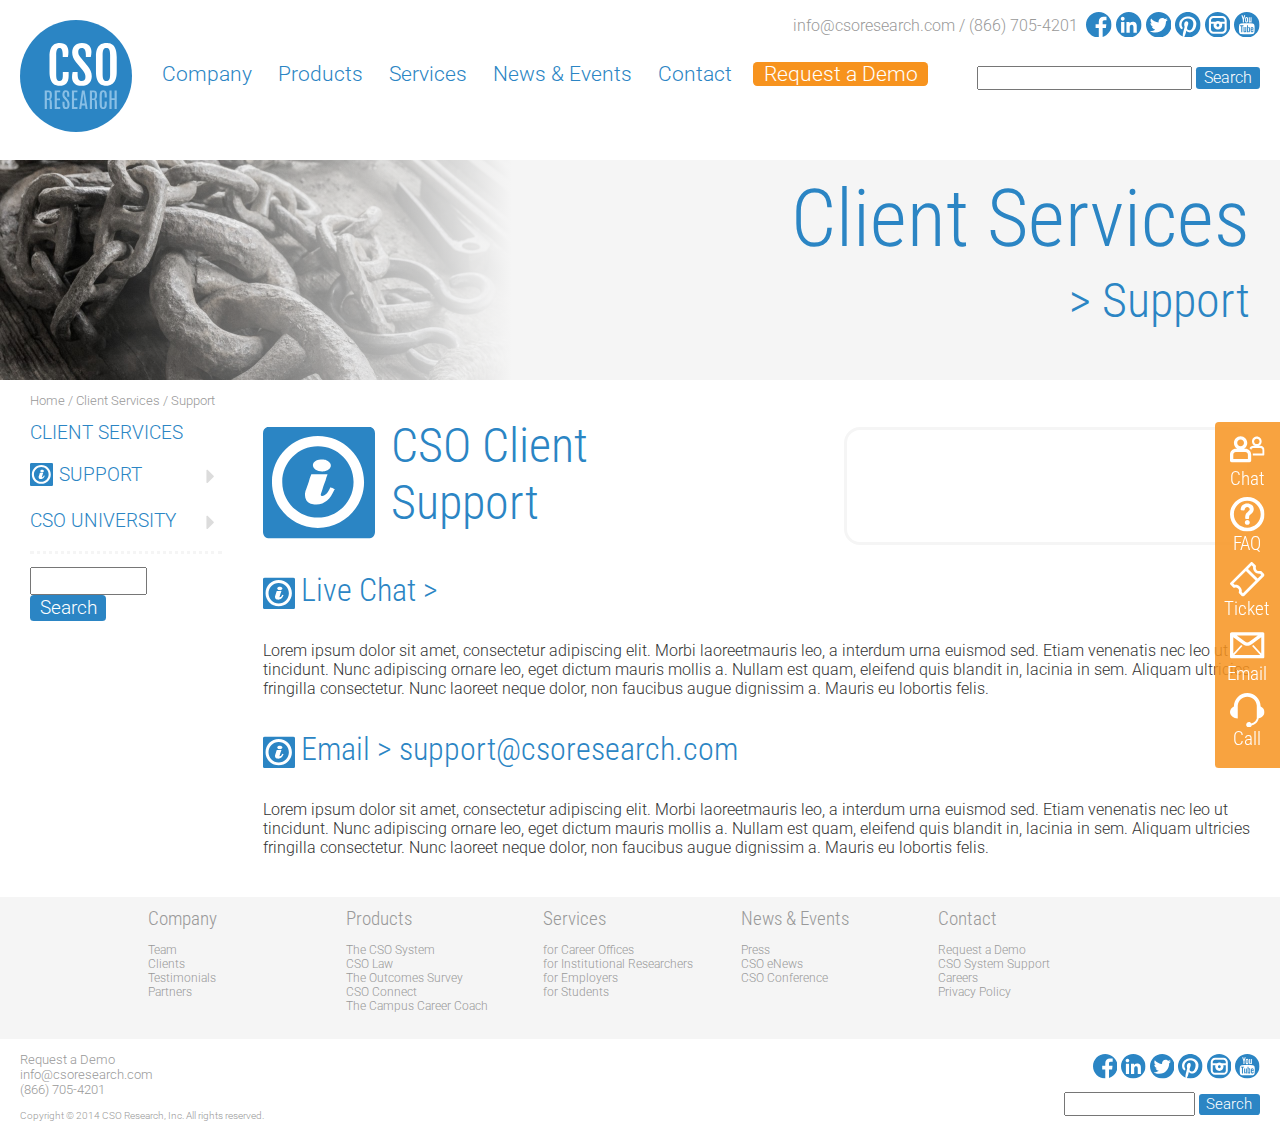
==== commit dce04fe0: "Final put before WP" ====
--- a/client-services.html
+++ b/client-services.html
@@ -121,7 +121,7 @@
 <svg class="icon-list"><use xlink:href="img/icons.svg#icon-list"></use></svg>
 </div>
 <div class="search-icon">
-<svg class="icon-search"><use xlink:href="img/icons.svg#icon-search"></use></svg>
+<svg class="icon-magnifying-glass"><use xlink:href="img/icons.svg#icon-magnifying-glass"></use></svg>
 </div>
 
 </div><!--/#header-->
@@ -129,7 +129,7 @@
 <!--CONTENT-->
 <div id="content">
 <div id="title-bar">
-
+<div class="img-gradient"></div>
 <h1>Client Services</h1>
 <h2>> Support</h2>
 </div>
--- a/css/style.css
+++ b/css/style.css
@@ -1,3 +1,3 @@
 /* Less CSS Document */
-@import "normalize.css";.roboto{font-family:'Roboto',sans-serif;font-weight:300}.condensed{font-family:'Roboto Condensed',sans-serif;font-weight:300}body{font-family:'Roboto',sans-serif;font-weight:300;color:#333}h1,h2,h3,h4,h5,h6{font-family:'Roboto Condensed',sans-serif;font-weight:300}.main h2{font-size:3em;color:#f7931e}.main h3{font-size:2em;color:#f7931e}a{color:#2b85c4;text-decoration:none}a:hover,a:active,a:focus{color:#194c70}.grey-link{color:#999}.grey-link a{color:#999}.grey-link a:hover,.grey-link a:active,.grey-link a:focus{color:#666}.white-link{color:#fff}.white-link a{color:#fff}.white-link a:hover,.white-link a:active,.white-link a:focus{color:#fff;text-decoration:underline}.small{font-size:.8em}.btn-ease{transition:all .3s ease;-webkit-transition:all .3s ease;-moz-transition:all .3s ease;-o-transition:all .3s ease}.button-orange,.button-blue{border-radius:.2em;padding:.04em .313em .08em .313em;border:0;transition:all .3s ease;-webkit-transition:all .3s ease;-moz-transition:all .3s ease;-o-transition:all .3s ease}.button-orange{background-color:#f7931e;color:#fff}.button-orange:hover,.button-orange:active,.button-orange:focus{text-shadow:.063em .063em .063em #784304}.button-orange a{color:#fff}.button-orange a:hover,.button-orange a:active,.button-orange a:focus{color:#fff}.button-blue{background-color:#2b85c4;color:#fff}.button-blue:hover,.button-blue:active,.button-blue:focus{background-color:#22699a}.button-blue a{color:#fff}.button-blue a:hover,.button-blue a:active,.button-blue a:focus{color:#fff}input[type="submit"]{border-radius:.2em;padding:.04em .313em .08em .313em;border:0;transition:all .3s ease;-webkit-transition:all .3s ease;-moz-transition:all .3s ease;-o-transition:all .3s ease;background-color:#2b85c4;color:#fff;font-family:'Roboto',sans-serif;font-weight:300;padding-bottom:2.2px}input[type="submit"]:hover,input[type="submit"]:active,input[type="submit"]:focus{background-color:#22699a}input[type="submit"] a{color:#fff}input[type="submit"] a:hover,input[type="submit"] a:active,input[type="submit"] a:focus{color:#fff}.cso-circle{fill:#2b85c4}.cso path{fill:#fff}.research path{fill:#89bfe5}#header{width:100%;height:10em;position:relative;font-size:1em}@media screen and (max-width: 61.5em){#header{ font-size:.8em}}#header .logo{margin:1.25em;float:left}#header .logo svg{width:7em;height:7em}#header nav{font-size:1.3em;float:left;transition:all .3s ease;-webkit-transition:all .3s ease;-moz-transition:all .3s ease;-o-transition:all .3s ease;margin-top:calc(6em / 2)}@media screen and (max-width: 50em){#header nav{ display:none}}#header nav ul{list-style:none;display:inherit;padding:0;margin:0;transition:all .3s ease;-webkit-transition:all .3s ease;-moz-transition:all .3s ease;-o-transition:all .3s ease}#header nav ul ul{visibility:hidden;opacity:0;position:absolute;padding:.3em 0;background-color:#fff;font-size:.8em;border-bottom:.125em solid #2b85c4;top:1.875em;left:.3em}#header nav li{display:inline-block;padding:0 .5em;position:relative;transition:all .3s ease;-webkit-transition:all .3s ease;-moz-transition:all .3s ease;-o-transition:all .3s ease}#header nav li:hover>ul{visibility:visible;opacity:1;transition:all .3s ease;-webkit-transition:all .3s ease;-moz-transition:all .3s ease;-o-transition:all .3s ease}#header nav li li{display:block;white-space:nowrap;padding:.3em .5em}#header nav li li:hover{background-color:#f5f5f5}#header nav li.demo{border-radius:.2em;padding:.04em .313em .08em .313em;border:0;transition:all .3s ease;-webkit-transition:all .3s ease;-moz-transition:all .3s ease;-o-transition:all .3s ease;background-color:#f7931e;color:#fff}#header nav li.demo:hover,#header nav li.demo:active,#header nav li.demo:focus{text-shadow:.063em .063em .063em #784304}#header nav li.demo a{color:#fff}#header nav li.demo a:hover,#header nav li.demo a:active,#header nav li.demo a:focus{color:#fff}#header nav li:nth-last-child(2){padding-right:.813em}#header .contact{color:#999;position:absolute;right:1.25em;color:#999}#header .contact a{color:#999}#header .contact a:hover,#header .contact a:active,#header .contact a:focus{color:#666}#header .contact p{display:inline-block;padding-right:.3em}#header .contact [class^="icon-"]{height:1.6em;width:1.6em;display:inline-block;fill:#2b85c4;margin-bottom:-.4em;transition:all .3s ease;-webkit-transition:all .3s ease;-moz-transition:all .3s ease;-o-transition:all .3s ease}#header .contact [class^="icon-"]:hover{fill:#22699a}@media screen and (max-width: 31em){#header .contact{ display:none}}#header .search,#header .search-icon,#header .nav-icon{float:right;margin-right:1.25em}#header .search{margin-top:calc(8.2em / 2)}@media screen and (max-width: 74em){#header .search{ display:none;position:absolute;right:0;top:2em;background-color:#f5f5f5;padding:.5em}}@media screen and (max-width: 50em){#header .search{ font-size:2em;width:100%;top:0;margin-right:0;text-align:right;box-shadow:0 .2em .1em #dcdcdc}#header .search input#s{width:calc(100% - 5em)}}#header .search-icon,#header .nav-icon{display:none;margin-top:calc(7.6em / 2);padding:.125em .3em .3em .3em}@media screen and (max-width: 31em){#header .search-icon,#header .nav-icon{ margin-top:calc(4.9em / 2)}}@media screen and (max-width: 74em){#header .search-icon{ display:block}}@media screen and (max-width: 50em){#header .search-icon{ margin-right:0}}@media screen and (max-width: 50em){#header .nav-icon{ display:block}}@media screen and (max-width: 31em){#header .nav-icon{ margin-right:0}}#header .icon-search,#header .icon-list{height:1.875em;width:1.875em;fill:#999}@media screen and (max-width: 50em){#header .icon-search,#header .icon-list{ height:4em;width:4em;fill:#2b85c4}}@media screen and (max-width: 31em){#header .icon-search,#header .icon-list{ height:5em;width:5em}}#header .active{background-color:#f5f5f5}#header nav.mobile{position:absolute;text-align:right;right:.6em;font-size:2em;top:1em;background-color:#f5f5f5;padding:.5em;line-height:1.8em;box-shadow:0 .2em .1em #dcdcdc}@media screen and (max-width: 31em){#header nav.mobile{ right:0}}#header nav.mobile li{display:block}#header nav.mobile li:nth-last-child(2){padding-bottom:.6em}#header nav.mobile li:hover>ul{visibility:hidden;opacity:0}#content{width:100%}#content #title-bar{background-color:#f5f5f5;width:100%;height:13.75em}@media screen and (max-width: 61.5em){#content #title-bar{ font-size:.8em}}@media screen and (max-width: 50em){#content #title-bar{ font-size:.6em}}@media screen and (max-width: 31em){#content #title-bar{ font-size:.4em}}#content #title-bar h1,#content #title-bar h2{float:right;margin-right:30px;color:#2b85c4}@media screen and (max-width: 50em){#content #title-bar h1,#content #title-bar h2{ margin-right:10px}}#content #title-bar h1{font-size:5em;margin-top:.15em;margin-bottom:.05em}#content #title-bar h2{clear:right;font-size:3em;margin-top:.05em}#content .breadcrumbs{margin-left:30px;font-size:.8em;color:#999;color:#999;margin-bottom:1.5em}#content .breadcrumbs a{color:#999}#content .breadcrumbs a:hover,#content .breadcrumbs a:active,#content .breadcrumbs a:focus{color:#666}@media screen and (max-width: 50em){#content .breadcrumbs{ margin-left:10px}}@media screen and (max-width: 31em){#content .breadcrumbs{ display:none}}#content .sidebar-icon{display:none;margin-left:10px;padding-top:.5em;width:100%;color:#999;font-size:.8em;margin-bottom:1.5em}#content .sidebar-icon a{color:#999}#content .sidebar-icon a:hover,#content .sidebar-icon a:active,#content .sidebar-icon a:focus{color:#666}#content .sidebar-icon p{display:inline}@media screen and (max-width: 31em){#content .sidebar-icon{ display:block}}#content .sidebar-icon [class^="icon-"],#content .sidebar-icon [class*=" icon-"]{height:1.5em;width:1.5em;fill:#dcdcdc;margin-bottom:-.4em}#content .sidebar-icon a:hover [class^="icon-"],#content .sidebar-icon a:hover [class*=" icon-"]{fill:#666}#content .sidebar-icon.bottom{border-bottom:.2em dotted #F5F5F5;padding-bottom:.5em}#content .main{width:calc(100% - 18.3em);margin:0 30px 0 0;float:right;vertical-align:top}@media screen and (max-width: 50em){#content .main{ font-size:.8em;width:calc(100% - 17.9em);margin-right:20px}}@media screen and (max-width: 31em){#content .main{ float:none;font-size:.8em;width:calc(100% - 21px);margin:0 10px}}@media screen and (max-width: 50em){#content .main h2{ font-size:2.5em}}#content .main h2:first-child{margin-top:-.35em}#content #sidebar{width:10em;margin:-.3em 1.875em 0 30px;vertical-align:top;color:#2b85c4;font-size:1.2em;float:left}#content #sidebar .menus{border-bottom:dotted .2em #f5f5f5;margin-bottom:.7em}@media screen and (max-width: 50em){#content #sidebar{ font-size:1em;margin-left:20px;margin-right:1.5em}}@media screen and (max-width: 31em){#content #sidebar{ float:none;margin-left:20px;margin-right:20px;width:calc(100% - 40px)}#content #sidebar .menus,#content #sidebar .widgets{display:inline-block;width:48%;vertical-align:top;border-bottom:0}#content #sidebar .widgets{margin-left:1%}}@media screen and (max-width: 21em){#content #sidebar .menus,#content #sidebar .widgets{ display:block;width:100%;margin-left:0}#content #sidebar .menus{border-bottom:dotted .2em #f5f5f5}}#content #sidebar nav ul{list-style:none;padding-left:1em}#content #sidebar nav ul:first-child{padding-left:0}#content #sidebar nav ul li ul{margin-top:.3em;font-size:.8em}#content #sidebar nav:first-child ul{margin-top:0}.page-template-page-services-php #title{width:25em;float:left;margin-top:-.6em}.page-template-page-services-php #title h2{display:inline;color:#2b85c4}.page-template-page-services-php #title [class^="icon-square-"],.page-template-page-services-php #title [class*=" icon-square-"]{width:7em;height:7em;fill:#2b85c4;float:left;padding-right:1em;padding-top:.6em}.page-template-page-services-php .info{float:right;width:calc(100% - 65em);max-width:25em;height:7em;border:solid .2em #f5f5f5;border-radius:1em}.page-template-page-services-php .main h3{color:#2b85c4}.page-template-page-services-php .main h3:first-of-type{clear:both;margin-top:5em}.page-template-page-services-php .main [class^="icon-square-"],.page-template-page-services-php .main [class*=" icon-square-"]{width:1em;height:1em;fill:#2b85c4;float:left;padding-top:.2em;padding-right:.2em}.page-template-page-services-php #quick-support{position:fixed;right:0;top:22em;background-color:rgba(247,147,30,.75);padding:.5em;border-radius:.2em 0 0 .2em;color:#fff;font-family:'Roboto Condensed',sans-serif;font-weight:300;font-size:1.2em}.page-template-page-services-php #quick-support a{color:#fff}.page-template-page-services-php #quick-support a:hover,.page-template-page-services-php #quick-support a:active,.page-template-page-services-php #quick-support a:focus{color:#fff;text-decoration:underline}.page-template-page-services-php #quick-support [class^="icon-"],.page-template-page-services-php #quick-support [class*=" icon-"]{height:1.8em;width:1.8em;fill:#fff;display:block;margin:0 auto}.page-template-page-services-php #quick-support ul{list-style:none;padding:0;margin:0;text-align:center}.page-template-page-services-php #quick-support ul li{margin-bottom:.4em}.page-template-page-services-php #quick-support ul li:hover [class^="icon-"],.page-template-page-services-php #quick-support ul li:hover [class*=" icon-"]{fill:rgba(255,255,255,.7)}@media screen and (max-width: 61.5em){.page-template-page-services-php #quick-support{ font-size:1em}}@media screen and (max-width: 50em){.page-template-page-services-php #quick-support{ top:18em}}@media screen and (max-width: 31em){.page-template-page-services-php #quick-support{ top:auto;bottom:0;width:100%;font-size:1.2em;padding:.3em 0;border-radius:0;background-color:rgba(247,147,30,.9)}.page-template-page-services-php #quick-support [class^="icon-"],.page-template-page-services-php #quick-support [class*=" icon-"]{display:none}.page-template-page-services-php #quick-support ul{width:100%}.page-template-page-services-php #quick-support ul li{display:inline-block;width:18%}}.page-template-page-services-php #sidebar input#s{width:5.7em}.page-template-page-services-php #sidebar [class^="icon-square-"],.page-template-page-services-php #sidebar [class*=" icon-square-"]{height:1.2em;width:1.2em;fill:#2b85c4;padding-right:.3em;vertical-align:middle;padding-bottom:.15em}.page-template-page-services-php #sidebar ul ul li [class^="icon-"],.page-template-page-services-php #sidebar ul ul li [class*=" icon-"]{height:1em;width:1em;fill:#2b85c4;padding-right:.3em;vertical-align:middle}.page-template-page-services-php #sidebar [class^="toggle-sub-"],.page-template-page-services-php #sidebar [class*=" toggle-sub-"]{display:none}.page-template-page-services-php #sidebar [class^="toggle-main-"],.page-template-page-services-php #sidebar [class*=" toggle-main-"]{cursor:pointer}.page-template-page-services-php #sidebar [class^="toggle-main-"] .icon-caret-right,.page-template-page-services-php #sidebar [class*=" toggle-main-"] .icon-caret-right{height:1.2em;width:1.2em;fill:#dcdcdc;float:right;padding-top:.1em;transition:all .3s ease;-webkit-transition:all .3s ease;-moz-transition:all .3s ease;-o-transition:all .3s ease}.page-template-page-services-php #sidebar [class^="toggle-main-"].active .icon-caret-right,.page-template-page-services-php #sidebar [class*=" toggle-main-"].active .icon-caret-right{transform:rotate(90deg)}#footer{width:100%;clear:both;padding-top:1.5em}#footer .mid-bar{width:inherit;background-color:#f5f5f5}#footer .mid-bar nav{width:61.5em;margin-left:auto;margin-right:auto;padding:.625em .5em 6.8em;color:#999}#footer .mid-bar nav a{color:#999}#footer .mid-bar nav a:hover,#footer .mid-bar nav a:active,#footer .mid-bar nav a:focus{color:#666}@media screen and (max-width: 61.5em){#footer .mid-bar nav{ width:100%}}@media screen and (max-width: 50em){#footer .mid-bar nav{ font-size:.8em}}@media screen and (max-width: 40em){#footer .mid-bar nav{ padding-bottom:.9em}}@media screen and (max-width: 31em){#footer .mid-bar nav{ padding-left:0}}#footer .mid-bar nav ul,#footer .mid-bar nav li{display:inline-block;padding:0;margin:0;width:100%}@media screen and (max-width: 31em){#footer .mid-bar nav ul{ text-align:center}}#footer .mid-bar nav li{width:calc(50.4em / 5);position:relative;font-family:'Roboto Condensed',sans-serif;font-weight:300;font-size:1.2em}@media screen and (max-width: 61.5em){#footer .mid-bar nav li{ width:calc(( 100% - 1em ) / 5)}}@media screen and (max-width: 40em){#footer .mid-bar nav li{ text-align:center}}@media screen and (max-width: 31em){#footer .mid-bar nav li{ width:auto;padding:0 .5em}}#footer .mid-bar nav li ul{position:absolute;margin-top:1.875em;left:0}@media screen and (max-width: 40em){#footer .mid-bar nav li ul{ display:none}}#footer .mid-bar nav li ul li{display:block;width:auto;font-family:'Roboto',sans-serif;font-weight:300;font-size:.6em}#footer .bot-bar{width:inherit;height:6.25em;background-color:#fff;font-size:.8em;color:#999}#footer .bot-bar a{color:#999}#footer .bot-bar a:hover,#footer .bot-bar a:active,#footer .bot-bar a:focus{color:#666}#footer .bot-bar .left{float:left;margin-left:20px}#footer .bot-bar .right{float:right;margin-right:20px;font-size:1.2em}#footer .bot-bar .right p{float:right}@media screen and (max-width: 31em){#footer .bot-bar .right p{ float:none}}@media screen and (max-width: 31em){#footer .bot-bar .left,#footer .bot-bar .right{ float:none;margin-left:auto;margin-right:auto;text-align:center}}#footer .bot-bar [class^="icon-"]{height:1.6em;width:1.6em;display:inline-block;fill:#2b85c4;margin-bottom:-.4em;transition:all .3s ease;-webkit-transition:all .3s ease;-moz-transition:all .3s ease;-o-transition:all .3s ease}#footer .bot-bar [class^="icon-"]:hover{fill:#22699a}#footer .bot-bar .search{float:right;clear:right}#footer .bot-bar .search input#s{width:8em}@media screen and (max-width: 31em){#footer .bot-bar .search{ display:none}}
+@import "normalize.css";.roboto{font-family:'Roboto',sans-serif;font-weight:300}.condensed{font-family:'Roboto Condensed',sans-serif;font-weight:300}body{font-family:'Roboto',sans-serif;font-weight:300;color:#333}h1,h2,h3,h4,h5,h6{font-family:'Roboto Condensed',sans-serif;font-weight:300}.main h2{font-size:3em;color:#f7931e}.main h3{font-size:2em;color:#f7931e}a{color:#2b85c4;text-decoration:none}a:hover,a:active,a:focus{color:#194c70}.grey-link{color:#999}.grey-link a{color:#999}.grey-link a:hover,.grey-link a:active,.grey-link a:focus{color:#666}.white-link{color:#fff}.white-link a{color:#fff}.white-link a:hover,.white-link a:active,.white-link a:focus{color:#fff;text-decoration:underline}.small{font-size:.8em}.group:after{content:"";display:table;clear:both}button{font-family:'Roboto Condensed',sans-serif;font-weight:300}.btn-ease{transition:all .3s ease;-webkit-transition:all .3s ease;-moz-transition:all .3s ease;-o-transition:all .3s ease}.button-orange,.button-blue{border-radius:.2em;border:0;transition:all .3s ease;-webkit-transition:all .3s ease;-moz-transition:all .3s ease;-o-transition:all .3s ease}.button-orange{background-color:#f7931e;color:#fff;padding:.04em .313em .08em .313em}.button-orange:hover,.button-orange:active,.button-orange:focus{text-shadow:.063em .063em .063em #784304}.button-orange a{color:#fff}.button-orange a:hover,.button-orange a:active,.button-orange a:focus{color:#fff}.button-blue{background-color:#2b85c4;color:#fff;font-family:'Roboto Condensed',sans-serif;font-weight:300;padding:.04em .5em .08em .5em}.button-blue:hover,.button-blue:active,.button-blue:focus{background-color:#22699a}.button-blue a{color:#fff}.button-blue a:hover,.button-blue a:active,.button-blue a:focus{color:#fff}input[type="submit"]{border-radius:.2em;border:0;transition:all .3s ease;-webkit-transition:all .3s ease;-moz-transition:all .3s ease;-o-transition:all .3s ease;background-color:#2b85c4;color:#fff;font-family:'Roboto Condensed',sans-serif;font-weight:300;padding:.04em .5em .08em .5em;font-family:'Roboto',sans-serif;font-weight:300;padding-bottom:2.2px}input[type="submit"]:hover,input[type="submit"]:active,input[type="submit"]:focus{background-color:#22699a}input[type="submit"] a{color:#fff}input[type="submit"] a:hover,input[type="submit"] a:active,input[type="submit"] a:focus{color:#fff}.demo{border-radius:.2em;border:0;transition:all .3s ease;-webkit-transition:all .3s ease;-moz-transition:all .3s ease;-o-transition:all .3s ease;background-color:#f7931e;color:#fff;padding:.04em .313em .08em .313em}.demo:hover,.demo:active,.demo:focus{text-shadow:.063em .063em .063em #784304}.demo a{color:#fff}.demo a:hover,.demo a:active,.demo a:focus{color:#fff}.cso-circle{fill:#2b85c4}.cso path{fill:#fff}.research path{fill:#89bfe5}#header{width:100%;height:10em;position:relative;font-size:1em;z-index:3}@media screen and (max-width: 61.5em){#header{ font-size:.8em}}#header .logo{margin:1.25em;float:left}#header .logo svg{width:7em;height:7em}#header nav{font-size:1.3em;float:left;transition:all .3s ease;-webkit-transition:all .3s ease;-moz-transition:all .3s ease;-o-transition:all .3s ease;margin-top:calc(6em / 2)}@media screen and (max-width: 50em){#header nav{ display:none}}#header nav ul{list-style:none;display:inherit;padding:0;margin:0;transition:all .3s ease;-webkit-transition:all .3s ease;-moz-transition:all .3s ease;-o-transition:all .3s ease}#header nav ul ul{visibility:hidden;opacity:0;position:absolute;padding:.3em 0;background-color:#fff;font-size:.8em;border-bottom:.125em solid #2b85c4;top:1.875em;left:.3em}#header nav li{display:inline-block;padding:0 .5em;position:relative;transition:all .3s ease;-webkit-transition:all .3s ease;-moz-transition:all .3s ease;-o-transition:all .3s ease}#header nav li:hover>ul{visibility:visible;opacity:1;transition:all .3s ease;-webkit-transition:all .3s ease;-moz-transition:all .3s ease;-o-transition:all .3s ease}#header nav li li{display:block;white-space:nowrap;padding:.3em .5em}#header nav li li:hover{background-color:#f5f5f5}#header nav li:nth-last-child(2){padding-right:.813em}#header .contact{color:#999;position:absolute;right:1.25em;color:#999}#header .contact a{color:#999}#header .contact a:hover,#header .contact a:active,#header .contact a:focus{color:#666}#header .contact p{display:inline-block;padding-right:.3em}#header .contact [class^="icon-"]{height:1.6em;width:1.6em;display:inline-block;fill:#2b85c4;margin-bottom:-.4em;transition:all .3s ease;-webkit-transition:all .3s ease;-moz-transition:all .3s ease;-o-transition:all .3s ease}#header .contact [class^="icon-"]:hover{fill:#22699a}@media screen and (max-width: 31em){#header .contact{ display:none}}#header .search,#header .search-icon,#header .nav-icon{float:right;margin-right:1.25em}#header .search{margin-top:calc(8.2em / 2)}@media screen and (max-width: 74em){#header .search{ display:none;position:absolute;right:0;top:2em;background-color:#f5f5f5;padding:.5em}}@media screen and (max-width: 50em){#header .search{ font-size:2em;width:100%;top:0;margin-right:0;text-align:right;box-shadow:0 .2em .1em rgba(51,51,51,.1)}#header .search input#s{width:calc(100% - 5.5em)}}#header .search-icon,#header .nav-icon{display:none;margin-top:calc(7.6em / 2);padding:.125em .3em .3em .3em}@media screen and (max-width: 31em){#header .search-icon,#header .nav-icon{ margin-top:calc(4.9em / 2)}}@media screen and (max-width: 74em){#header .search-icon{ display:block}}@media screen and (max-width: 50em){#header .search-icon{ margin-right:0}}@media screen and (max-width: 50em){#header .nav-icon{ display:block}}@media screen and (max-width: 31em){#header .nav-icon{ margin-right:0}}#header .icon-magnifying-glass,#header .icon-list{height:1.875em;width:1.875em;fill:#999}@media screen and (max-width: 50em){#header .icon-magnifying-glass,#header .icon-list{ height:4em;width:4em;fill:#2b85c4}}@media screen and (max-width: 31em){#header .icon-magnifying-glass,#header .icon-list{ height:5em;width:5em}}#header .active{background-color:#f5f5f5;border:.2em solid #f5f5f5;border-radius:.2em}#header nav.mobile{position:absolute;text-align:right;right:.6em;font-size:2em;top:1em;background-color:#f5f5f5;padding:.5em;line-height:1.8em;box-shadow:-.2em .2em .1em 0 rgba(51,51,51,.1);z-index:5}@media screen and (max-width: 31em){#header nav.mobile{ right:0}}#header nav.mobile li{display:block}#header nav.mobile li:nth-last-child(2){padding-bottom:.6em}#header nav.mobile li:hover>ul{visibility:hidden;opacity:0}#content{width:100%}#content #title-bar{background-color:#f5f5f5;width:100%;height:13.75em;background-image:url(../img/chains.jpg);background-position:left center;background-repeat:no-repeat;background-size:40% auto}@media screen and (max-width: 61.5em){#content #title-bar{ font-size:.8em}}@media screen and (max-width: 50em){#content #title-bar{ font-size:.6em}}@media screen and (max-width: 31em){#content #title-bar{ font-size:.4em;background-image:none}}#content #title-bar .img-gradient{background:linear-gradient(to right,rgba(255,255,255,0), #f5f5f5);height:inherit;position:absolute;left:5em;width:calc(40% - 5em);float:left}@media screen and (max-width: 31em){#content #title-bar .img-gradient{ display:none}}#content #title-bar h1,#content #title-bar h2{float:right;margin-right:30px;color:#2b85c4;position:relative}@media screen and (max-width: 50em){#content #title-bar h1,#content #title-bar h2{ margin-right:10px}}#content #title-bar h1{font-size:5em;margin-top:.15em;margin-bottom:.05em}#content #title-bar h2{clear:right;font-size:3em;margin-top:.05em}#content .breadcrumbs{margin-left:30px;font-size:.8em;color:#999;color:#999;margin-bottom:1.5em}#content .breadcrumbs a{color:#999}#content .breadcrumbs a:hover,#content .breadcrumbs a:active,#content .breadcrumbs a:focus{color:#666}@media screen and (max-width: 50em){#content .breadcrumbs{ margin-left:10px}}@media screen and (max-width: 31em){#content .breadcrumbs{ display:none}}#content .sidebar-icon{display:none;margin-left:10px;padding-top:.5em;width:100%;color:#999;font-size:.8em;margin-bottom:1.5em}#content .sidebar-icon a{color:#999}#content .sidebar-icon a:hover,#content .sidebar-icon a:active,#content .sidebar-icon a:focus{color:#666}#content .sidebar-icon p{display:inline}@media screen and (max-width: 31em){#content .sidebar-icon{ display:block}}#content .sidebar-icon [class^="icon-"],#content .sidebar-icon [class*=" icon-"]{height:1.5em;width:1.5em;fill:#dcdcdc;margin-bottom:-.4em}#content .sidebar-icon a:hover [class^="icon-"],#content .sidebar-icon a:hover [class*=" icon-"]{fill:#666}#content .sidebar-icon.bottom{border-bottom:.2em dotted #F5F5F5;padding-bottom:.5em}#content .main{width:calc(100% - 18.3em);margin:0 30px 0 0;float:right;vertical-align:top}@media screen and (max-width: 50em){#content .main{ font-size:.8em;width:calc(100% - 17.9em);margin-right:20px}}@media screen and (max-width: 31em){#content .main{ float:none;font-size:.8em;width:calc(100% - 21px);margin:0 10px}}@media screen and (max-width: 50em){#content .main h2{ font-size:2.5em}}#content .main h2:first-child{margin-top:-.35em}#content #sidebar{width:10em;margin:-.3em 1.875em 0 30px;vertical-align:top;color:#2b85c4;font-size:1.2em;float:left}#content #sidebar .menus{border-bottom:dotted .2em #f5f5f5;margin-bottom:.7em}@media screen and (max-width: 50em){#content #sidebar{ font-size:1em;margin-left:20px;margin-right:1.5em}}@media screen and (max-width: 31em){#content #sidebar{ float:none;margin-left:20px;margin-right:20px;width:calc(100% - 40px)}#content #sidebar .menus,#content #sidebar .widgets{display:inline-block;width:48%;vertical-align:top;border-bottom:0}#content #sidebar .widgets{margin-left:1%}}@media screen and (max-width: 21em){#content #sidebar .menus,#content #sidebar .widgets{ display:block;width:100%;margin-left:0}#content #sidebar .menus{border-bottom:dotted .2em #f5f5f5}}#content #sidebar nav ul{list-style:none;padding-left:1em}#content #sidebar nav ul:first-child{padding-left:0}#content #sidebar nav ul li ul{margin-top:.3em;font-size:.8em}#content #sidebar nav:first-child ul{margin-top:0}.page-template-page-services-php #title{width:25em;float:left;margin-top:-.6em;margin-bottom:2em}.page-template-page-services-php #title h2{display:inline;color:#2b85c4}.page-template-page-services-php #title [class^="icon-square-"],.page-template-page-services-php #title [class*=" icon-square-"]{width:7em;height:7em;fill:#2b85c4;float:left;padding-right:1em;padding-top:.6em}.page-template-page-services-php .info{float:right;width:25em;height:7em;border:solid .2em #f5f5f5;border-radius:1em}@media screen and (max-width: 74em){.page-template-page-services-php .info{ float:none;clear:both;width:calc(100% - 4em);margin:2em}}.page-template-page-services-php .main h3{color:#2b85c4}.page-template-page-services-php .main h3:first-of-type{clear:both}.page-template-page-services-php .main [class^="icon-square-"],.page-template-page-services-php .main [class*=" icon-square-"]{width:1em;height:1em;fill:#2b85c4;float:left;padding-top:.2em;padding-right:.2em}.page-template-page-services-php #quick-support{position:fixed;right:0;top:22em;background-color:rgba(247,147,30,.85);padding:.5em;border-radius:.2em 0 0 .2em;color:#fff;font-family:'Roboto Condensed',sans-serif;font-weight:300;font-size:1.2em;z-index:10}.page-template-page-services-php #quick-support a{color:#fff}.page-template-page-services-php #quick-support a:hover,.page-template-page-services-php #quick-support a:active,.page-template-page-services-php #quick-support a:focus{color:#fff;text-decoration:underline}.page-template-page-services-php #quick-support [class^="icon-"],.page-template-page-services-php #quick-support [class*=" icon-"]{height:1.8em;width:1.8em;fill:#fff;display:block;margin:0 auto}.page-template-page-services-php #quick-support ul{list-style:none;padding:0;margin:0;text-align:center}.page-template-page-services-php #quick-support ul li{margin-bottom:.4em}.page-template-page-services-php #quick-support ul li:hover [class^="icon-"],.page-template-page-services-php #quick-support ul li:hover [class*=" icon-"]{fill:rgba(255,255,255,.7)}@media screen and (max-width: 61.5em){.page-template-page-services-php #quick-support{ font-size:1em}}@media screen and (max-width: 50em){.page-template-page-services-php #quick-support{ top:18em}}@media screen and (max-width: 31em){.page-template-page-services-php #quick-support{ top:auto;bottom:0;width:100%;font-size:1.2em;padding:.3em 0;border-radius:0;background-color:rgba(247,147,30,.9)}.page-template-page-services-php #quick-support [class^="icon-"],.page-template-page-services-php #quick-support [class*=" icon-"]{display:none}.page-template-page-services-php #quick-support ul{width:100%}.page-template-page-services-php #quick-support ul li{display:inline-block;width:18%}}.page-template-page-services-php #sidebar input#s{width:5.7em}.page-template-page-services-php #sidebar [class^="icon-square-"],.page-template-page-services-php #sidebar [class*=" icon-square-"]{height:1.2em;width:1.2em;fill:#2b85c4;padding-right:.3em;vertical-align:middle;padding-bottom:.15em}.page-template-page-services-php #sidebar ul ul li [class^="icon-"],.page-template-page-services-php #sidebar ul ul li [class*=" icon-"]{height:1em;width:1em;fill:#2b85c4;padding-right:.3em;vertical-align:middle}.page-template-page-services-php #sidebar [class^="toggle-sub-"],.page-template-page-services-php #sidebar [class*=" toggle-sub-"]{display:none}.page-template-page-services-php #sidebar [class^="toggle-main-"],.page-template-page-services-php #sidebar [class*=" toggle-main-"]{cursor:pointer}.page-template-page-services-php #sidebar [class^="toggle-main-"] .icon-caret-right,.page-template-page-services-php #sidebar [class*=" toggle-main-"] .icon-caret-right{height:1.2em;width:1.2em;fill:#dcdcdc;float:right;padding-top:.1em;transition:all .3s ease;-webkit-transition:all .3s ease;-moz-transition:all .3s ease;-o-transition:all .3s ease}.page-template-page-services-php #sidebar [class^="toggle-main-"].active .icon-caret-right,.page-template-page-services-php #sidebar [class*=" toggle-main-"].active .icon-caret-right{transform:rotate(90deg)}#home{width:100%}#home #tagline{width:inherit;text-align:center;position:relative;z-index:2}#home #tagline svg{width:800px}#home #tagline svg path{fill:#f7931e}#home #tagline svg tspan{fill:#2b85c4;font-family:'Roboto',sans-serif;font-weight:300}@media screen and (max-width: 61.5em){#home #tagline svg{ width:90%}}#home .overview{width:calc(100% - 3em);background-color:#f5f5f5;padding:1.5em;margin-top:3em;position:relative;z-index:2}@media screen and (max-width: 74em){#home .overview{ font-size:.8em}}#home .overview .overview-item{width:calc((100% - 8em) / 4);text-align:center;float:left;padding:1em;vertical-align:top}@media screen and (max-width: 61.5em){#home .overview .overview-item{ width:calc((100% - 4em) / 2)}#home .overview .overview-item:nth-child(3){clear:left}}@media screen and (max-width: 31em){#home .overview .overview-item{ width:calc(100% - 2em);float:none;clear:both}}#home .overview .overview-item svg{width:12em;height:12em;border-radius:50%;transition:all .3s ease;-webkit-transition:all .3s ease;-moz-transition:all .3s ease;-o-transition:all .3s ease}#home .overview .overview-item svg circle{fill:#2b85c4;transition:all .3s ease;-webkit-transition:all .3s ease;-moz-transition:all .3s ease;-o-transition:all .3s ease}#home .overview .overview-item svg path{fill:#fff}#home .overview .overview-item svg:hover{box-shadow:0 0 .3em .1em rgba(153,153,153,.8)}#home .overview .overview-item svg:hover circle{fill:#2677af}#home .overview .overview-item h3{font-size:1.5em}#home .overview .overview-item p{font-size:1.2em}#home .details{width:calc(100% - 6em);padding:3em;max-width:75em;background-color:#fff;position:relative;z-index:2;margin:0 auto}#home .details .description{float:left;width:calc(68% - 2em);margin-bottom:3em}#home .details .description h2{font-size:2em;margin-top:0}#home .details .description button{float:right;font-size:1.5em}#home .details .diagram{float:right;width:calc(32% - 2em);margin-left:4em}#home .details .diagram img{width:100%;height:auto}#home .details.right .description{float:right;margin-left:2em}#home .details.right .diagram{float:left;margin-left:0}#home .details .more-icons{margin:2em auto 0;clear:both;width:100%;max-width:60em}#home .details .more-icons .item{float:left;text-align:center;width:calc((100% - 2em) / 4)}#home .details .more-icons .item svg{fill:#2b85c4;height:5em;width:5em;transition:all .3s ease;-webkit-transition:all .3s ease;-moz-transition:all .3s ease;-o-transition:all .3s ease}#home .details .more-icons .item p{font-size:1.5em;font-family:'Roboto Condensed',sans-serif;font-weight:300;margin:0;padding-left:.5em;padding-right:.5em}#home .details .more-icons .item:hover svg{fill:#22699a}#home .details .more-icons .item:hover a{color:#194c70}@media screen and (max-width: 61.5em){#home .details{ font-size:.8em}}@media screen and (max-width: 40em){#home .details{ text-align:center;padding:1.5em;width:calc(100% - 3em)}#home .details.right .description,#home .details .description,#home .details.right .diagram,#home .details .diagram{float:none;clear:both;width:100%;margin-left:auto;margin-right:auto}#home .details.right .description button,#home .details .description button,#home .details.right .diagram button,#home .details .diagram button{margin-bottom:1em}#home .details .diagram{max-width:20em}#home .details .more-icons{font-size:.8em}}@media screen and (max-width: 31em){#home .details .more-icons .item{ width:50%}#home .details .more-icons .item:nth-child(3){clear:left}#home .details .more-icons .item:nth-child(3),#home .details .more-icons .item:nth-child(4){margin-top:2em}}#home .top{float:right;margin-right:2em;color:#999;position:relative;z-index:3;padding:.2em .5em .3em;background-color:rgba(255,255,255,.8);border-bottom-left-radius:.2em;border-bottom-right-radius:.2em}#home .top a{color:#999}#home .top a:hover,#home .top a:active,#home .top a:focus{color:#666}#home .top [class^="icon-"],#home .top [class*=" icon-"]{height:1.5em;width:1.5em;fill:#999;margin-bottom:-.4em}#home .top p{display:inline}#home .top:hover svg{fill:#808080}@media screen and (max-width: 31em){#home .top{ float:none;font-size:1.2em;margin:0 auto -3em;text-align:center;width:8em}}#home .bg-image{width:100%;background-repeat:no-repeat;background-attachment:fixed;background-size:cover;text-align:center}#home .bg-image p{position:fixed;font-size:4em;color:#fff;top:25%;margin:auto;left:0;right:0;padding:0 2em;display:none}#home .bg-image p span{font-style:italic;font-size:.6em;line-height:1em;display:block;margin-top:.5em}@media screen and (max-width: 74em){#home .bg-image{ font-size:.8em}#home .bg-image p{padding:0 .5em;top:18%}}@media screen and (max-width: 50em){#home .bg-image{ font-size:.6em}}@media screen and (max-width: 31em){#home .bg-image{ font-size:.4em}#home .bg-image p{padding:0 .2em}}#home .bg-image.active p{display:block}#home .bg-image.general{background-image:url('../img/moss.jpg')}#home .bg-image.system{background-image:url('../img/newport.jpg')}#home .bg-image.outcomes{background-image:url('../img/veggies.jpg')}#home .bg-image.connect{background-image:url('../img/wysteria.jpg')}#home .bg-image.coach{background-image:url('../img/chains.jpg')}#home .contact-go{width:calc(100% - 6em);background-color:#2b85c4;padding:3em;text-align:center;color:#fff;position:relative}#home .contact-go h4{font-family:'Roboto Condensed',sans-serif;font-weight:300;font-size:4em;margin:-.2em 0 1em}#home .contact-go .moreinfo{font-size:2em;float:left;width:33%;text-align:center}#home .contact-go .moreinfo [class^="icon-"],#home .contact-go .moreinfo [class*=" icon-"]{width:5em;height:5em;fill:#fff}#home .contact-go .moreinfo button{width:70%;margin:1em auto 0;display:block;padding:.5em}@media screen and (max-width: 61.5em){#home .contact-go{ font-size:.8em}}@media screen and (max-width: 40em){#home .contact-go{ padding:1em;width:calc(100% - 2em)}#home .contact-go .moreinfo{float:none;width:100%;margin-bottom:2em}#home .contact-go .moreinfo button{width:50%}}#footer{width:100%;clear:both;padding-top:1.5em;position:relative}#footer .mid-bar{width:inherit;background-color:#f5f5f5}#footer .mid-bar nav{width:61.5em;margin-left:auto;margin-right:auto;padding:.625em .5em 6.8em;color:#999}#footer .mid-bar nav a{color:#999}#footer .mid-bar nav a:hover,#footer .mid-bar nav a:active,#footer .mid-bar nav a:focus{color:#666}@media screen and (max-width: 61.5em){#footer .mid-bar nav{ width:100%}}@media screen and (max-width: 50em){#footer .mid-bar nav{ font-size:.8em}}@media screen and (max-width: 40em){#footer .mid-bar nav{ padding-bottom:.9em}}@media screen and (max-width: 31em){#footer .mid-bar nav{ padding-left:0}}#footer .mid-bar nav ul,#footer .mid-bar nav li{display:inline-block;padding:0;margin:0;width:100%}@media screen and (max-width: 31em){#footer .mid-bar nav ul{ text-align:center}}#footer .mid-bar nav li{width:calc(50.4em / 5);position:relative;font-family:'Roboto Condensed',sans-serif;font-weight:300;font-size:1.2em}@media screen and (max-width: 61.5em){#footer .mid-bar nav li{ width:calc(( 100% - 1em ) / 5)}}@media screen and (max-width: 40em){#footer .mid-bar nav li{ text-align:center}}@media screen and (max-width: 31em){#footer .mid-bar nav li{ width:auto;padding:0 .5em}}#footer .mid-bar nav li ul{position:absolute;margin-top:1.875em;left:0}@media screen and (max-width: 40em){#footer .mid-bar nav li ul{ display:none}}#footer .mid-bar nav li ul li{display:block;width:auto;font-family:'Roboto',sans-serif;font-weight:300;font-size:.6em}#footer .bot-bar{width:inherit;height:6.25em;background-color:#fff;font-size:.8em;color:#999}#footer .bot-bar a{color:#999}#footer .bot-bar a:hover,#footer .bot-bar a:active,#footer .bot-bar a:focus{color:#666}#footer .bot-bar .left{float:left;margin-left:20px}#footer .bot-bar .right{float:right;margin-right:20px;font-size:1.2em}#footer .bot-bar .right p{float:right}@media screen and (max-width: 31em){#footer .bot-bar .right p{ float:none}}@media screen and (max-width: 31em){#footer .bot-bar .left,#footer .bot-bar .right{ float:none;margin-left:auto;margin-right:auto;text-align:center}}#footer .bot-bar [class^="icon-"]{height:1.6em;width:1.6em;display:inline-block;fill:#2b85c4;margin-bottom:-.4em;transition:all .3s ease;-webkit-transition:all .3s ease;-moz-transition:all .3s ease;-o-transition:all .3s ease}#footer .bot-bar [class^="icon-"]:hover{fill:#22699a}#footer .bot-bar .search{float:right;clear:right}#footer .bot-bar .search input#s{width:8em}@media screen and (max-width: 31em){#footer .bot-bar .search{ display:none}}
 /* This beautiful CSS-File has been crafted with LESS (lesscss.org) and compiled by simpLESS (wearekiss.com/simpless) */
